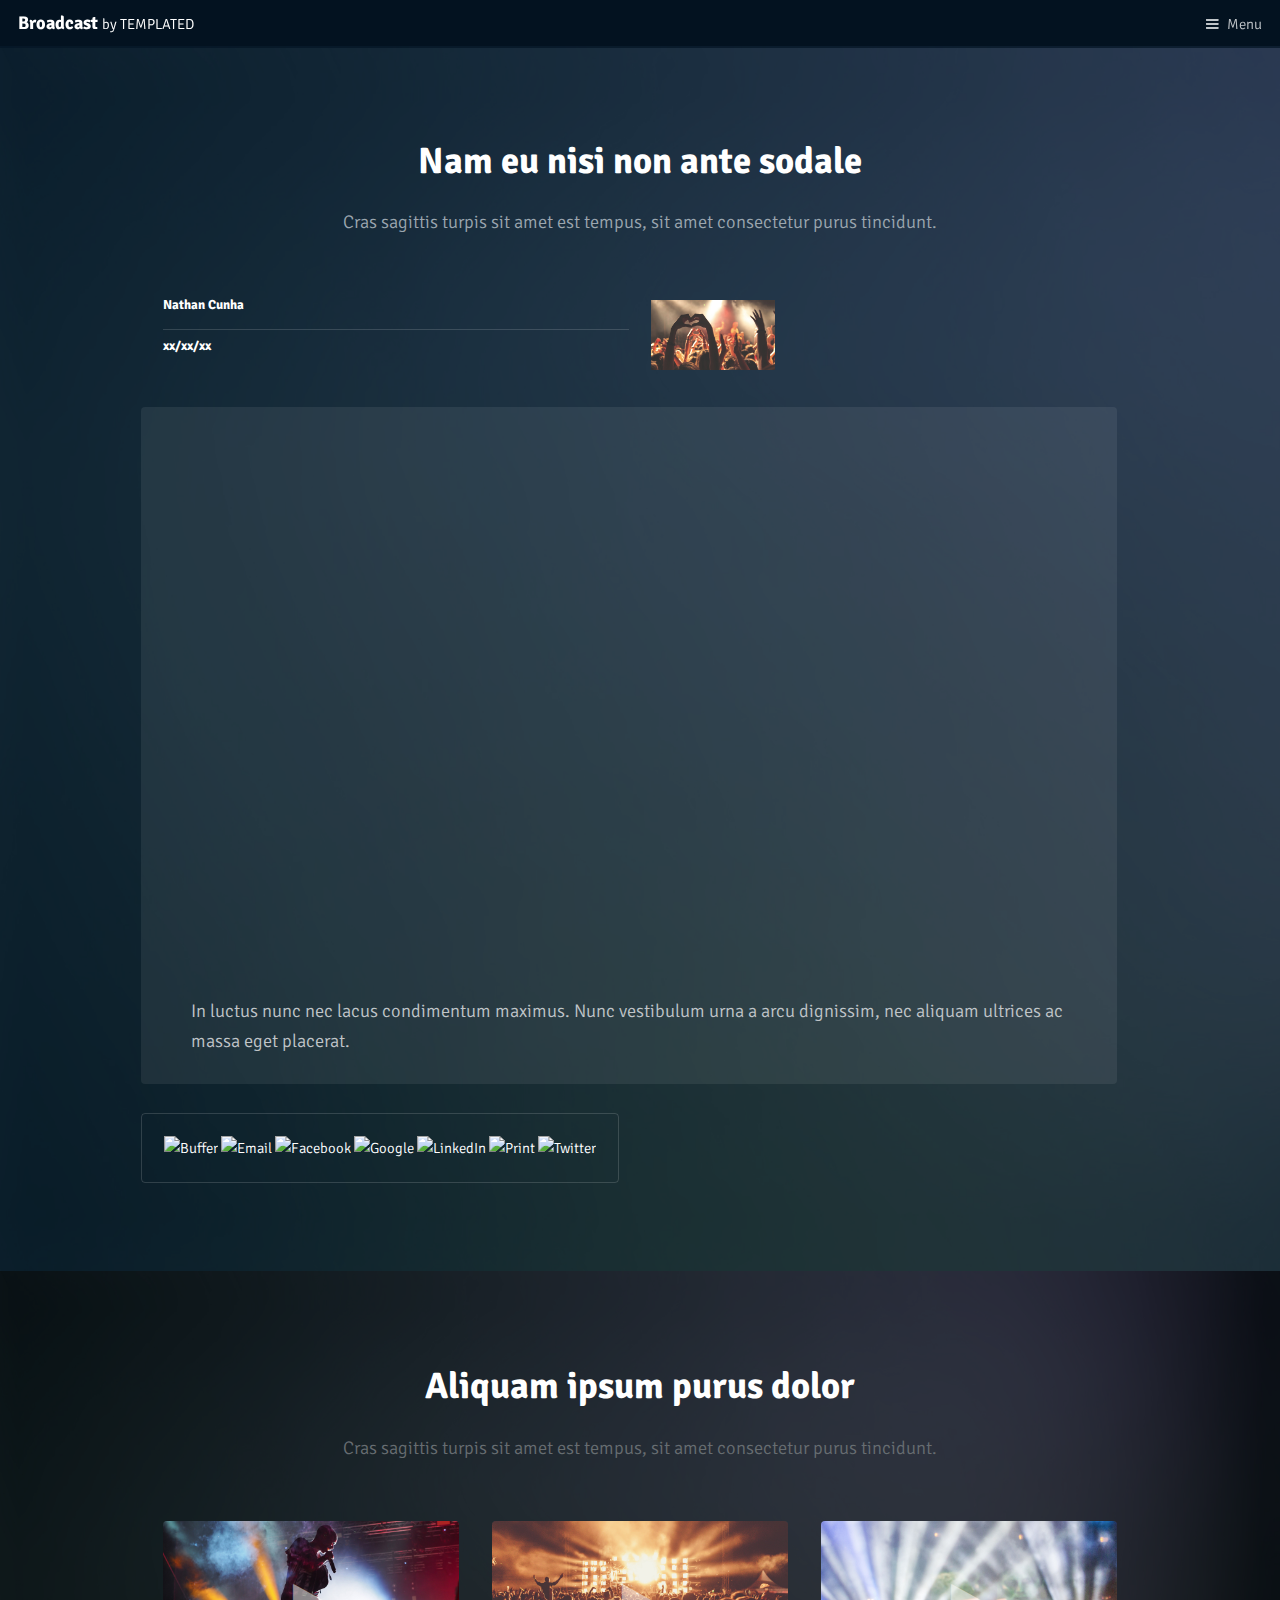
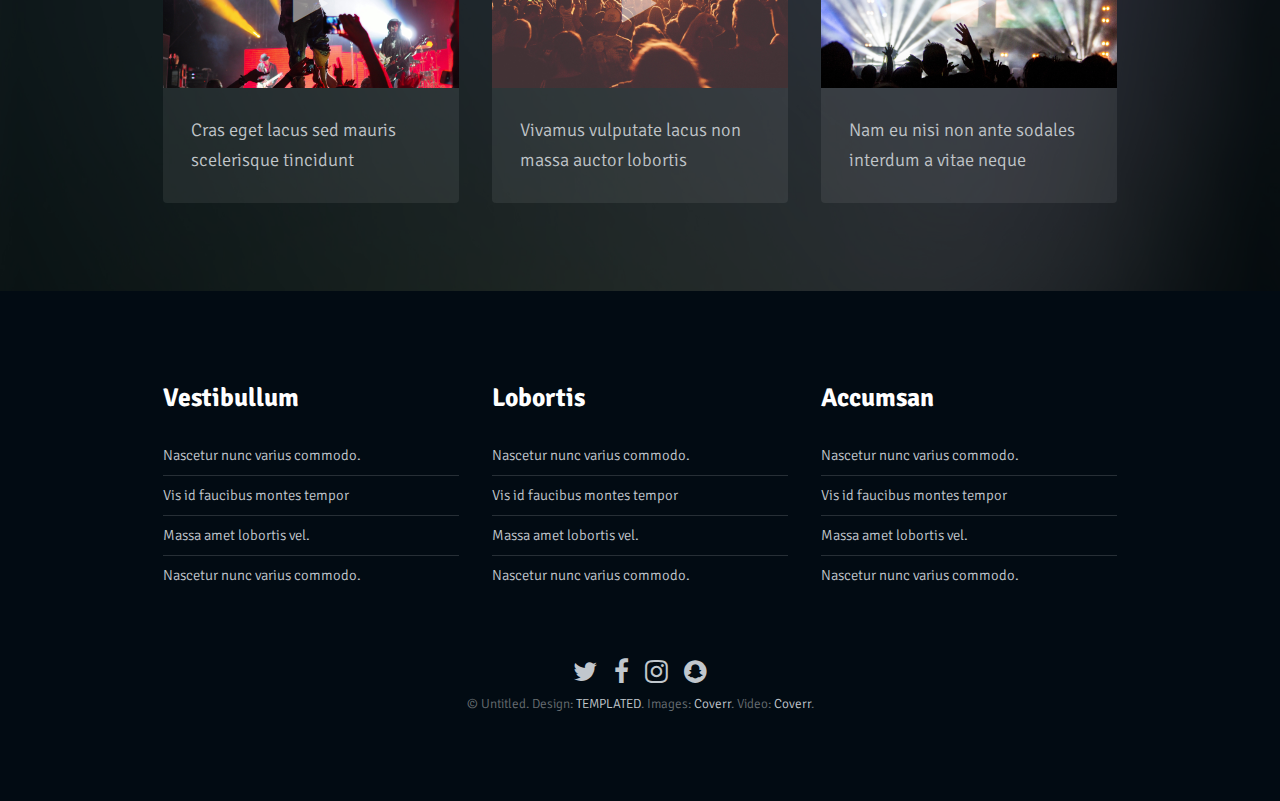
==== cap_2.html @ 17dbb05c "chapter pages" ====
<!DOCTYPE HTML>
<!--
	Broadcast by TEMPLATED
	templated.co @templatedco
	Released for free under the Creative Commons Attribution 3.0 license (templated.co/license)
-->
<html>

<head>
	<title>Generic - Broadcast by TEMPLATED</title>
	<meta charset="utf-8" />
	<meta name="viewport" content="width=device-width, initial-scale=1" />
	<link rel="stylesheet" href="assets/css/main.css" />
</head>

<body class="subpage">

	<script>(function (d, s, id) {
			var js, fjs = d.getElementsByTagName(s)[0];
			if (d.getElementById(id)) return;
			js = d.createElement(s); js.id = id;
			js.src = 'https://connect.facebook.net/pt_BR/sdk.js#xfbml=1&version=v3.0';
			fjs.parentNode.insertBefore(js, fjs);
		}(document, 'script', 'facebook-jssdk'));
	</script>

	<!-- Header -->
	<header id="header">
		<h1>
			<a href="#">Broadcast
				<span>by TEMPLATED</span>
			</a>
		</h1>
		<a href="#menu">Menu</a>
	</header>


	<!-- Main -->
	<div id="main">

		<!-- One -->
		<section class="wrapper style1">
			<div class="inner">
				<header class="align-center">
					<h2>Nam eu nisi non ante sodale</h2>
					<p>Cras sagittis turpis sit amet est tempus, sit amet consectetur purus tincidunt.</p>
				</header>
				<div class="row">
					<div class="6u 12u$(small)">
						<ul class="alt">
							<h5>Nathan Cunha</h5>
							<li>
								<h5>xx/xx/xx</h5>
							</li>
						</ul>
						
					</div>
					<span class="image avatar"><img src="images/pic02.jpg" alt="" /></span>
					<div class="video">
						<div class="video-wrapper">
							<iframe width="560" height="315" src="https://www.youtube.com/embed/s6zR2T9vn2c" frameborder="0" allowfullscreen></iframe>
						</div>
						<p class="caption">
							In luctus nunc nec lacus condimentum maximus. Nunc vestibulum urna a arcu dignissim, nec aliquam ultrices ac massa eget placerat.
						</p>
					</div>
					<div class="box">
						<!-- I got these buttons from simplesharebuttons.com -->
						<div id="share-buttons">
							<!-- Buffer -->
							<a href="https://bufferapp.com/add?url=https://simplesharebuttons.com&amp;text=Simple Share Buttons" target="_blank">
								<img src="https://simplesharebuttons.com/images/somacro/buffer.png" alt="Buffer" />
							</a>
							<!-- Email -->
							<a href="mailto:?Subject=Simple Share Buttons&amp;Body=I%20saw%20this%20and%20thought%20of%20you!%20 https://simplesharebuttons.com">
								<img src="https://simplesharebuttons.com/images/somacro/email.png" alt="Email" />
							</a>

							<!-- Facebook -->
							<a href="http://www.facebook.com/sharer.php?u=https://simplesharebuttons.com" target="_blank">
								<img src="https://simplesharebuttons.com/images/somacro/facebook.png" alt="Facebook" />
							</a>

							<!-- Google+ -->
							<a href="https://plus.google.com/share?url=https://simplesharebuttons.com" target="_blank">
								<img src="https://simplesharebuttons.com/images/somacro/google.png" alt="Google" />
							</a>

							<!-- LinkedIn -->
							<a href="http://www.linkedin.com/shareArticle?mini=true&amp;url=https://simplesharebuttons.com" target="_blank">
								<img src="https://simplesharebuttons.com/images/somacro/linkedin.png" alt="LinkedIn" />
							</a>

							<!-- Print -->
							<a href="javascript:;" onclick="window.print()">
								<img src="https://simplesharebuttons.com/images/somacro/print.png" alt="Print" />
							</a>

							<!-- Twitter -->
							<a href="https://twitter.com/share?url=https://simplesharebuttons.com&amp;text=Simple%20Share%20Buttons&amp;hashtags=simplesharebuttons"
							 target="_blank">
								<img src="https://simplesharebuttons.com/images/somacro/twitter.png" alt="Twitter" />
							</a>
						</div>
					</div>

				</div>

		</section>

		<!-- Three -->
		<section class="wrapper ">
			<div class="inner">
				<header class="align-center">
					<h2>Aliquam ipsum purus dolor</h2>
					<p>Cras sagittis turpis sit amet est tempus, sit amet consectetur purus tincidunt.</p>
				</header>

				<!-- 3 Column Video Section -->
				<div class="flex flex-3">
					<div class="video col">
						<div class="image fit">
							<img src="images/pic09.jpg" alt="" />
							<div class="arrow">
								<div class="icon fa-play"></div>
							</div>
						</div>
						<p class="caption">
							Cras eget lacus sed mauris scelerisque tincidunt
						</p>
						<a href="generic.html" class="link">
							<span>Click Me</span>
						</a>
					</div>
					<div class="video col">
						<div class="image fit">
							<img src="images/pic10.jpg" alt="" />
							<div class="arrow">
								<div class="icon fa-play"></div>
							</div>
						</div>
						<p class="caption">
							Vivamus vulputate lacus non massa auctor lobortis
						</p>
						<a href="generic.html" class="link">
							<span>Click Me</span>
						</a>
					</div>
					<div class="video col">
						<div class="image fit">
							<img src="images/pic11.jpg" alt="" />
							<div class="arrow">
								<div class="icon fa-play"></div>
							</div>
						</div>
						<p class="caption">
							Nam eu nisi non ante sodales interdum a vitae neque
						</p>
						<a href="generic.html" class="link">
							<span>Click Me</span>
						</a>
					</div>
				</div>
			</div>
		</section>

		</div>

		<!-- Footer -->
		<footer id="footer">
			<div class="inner">
				<div class="flex flex-3">
					<div class="col">
						<h3>Vestibullum</h3>
						<ul class="alt">
							<li>
								<a href="#">Nascetur nunc varius commodo.</a>
							</li>
							<li>
								<a href="#">Vis id faucibus montes tempor</a>
							</li>
							<li>
								<a href="#">Massa amet lobortis vel.</a>
							</li>
							<li>
								<a href="#">Nascetur nunc varius commodo.</a>
							</li>
						</ul>
					</div>
					<div class="col">
						<h3>Lobortis</h3>
						<ul class="alt">
							<li>
								<a href="#">Nascetur nunc varius commodo.</a>
							</li>
							<li>
								<a href="#">Vis id faucibus montes tempor</a>
							</li>
							<li>
								<a href="#">Massa amet lobortis vel.</a>
							</li>
							<li>
								<a href="#">Nascetur nunc varius commodo.</a>
							</li>
						</ul>
					</div>
					<div class="col">
						<h3>Accumsan</h3>
						<ul class="alt">
							<li>
								<a href="#">Nascetur nunc varius commodo.</a>
							</li>
							<li>
								<a href="#">Vis id faucibus montes tempor</a>
							</li>
							<li>
								<a href="#">Massa amet lobortis vel.</a>
							</li>
							<li>
								<a href="#">Nascetur nunc varius commodo.</a>
							</li>
						</ul>
					</div>
				</div>
			</div>
			<div class="copyright">
				<ul class="icons">
					<li>
						<a href="#" class="icon fa-twitter">
							<span class="label">Twitter</span>
						</a>
					</li>
					<li>
						<a href="#" class="icon fa-facebook">
							<span class="label">Facebook</span>
						</a>
					</li>
					<li>
						<a href="#" class="icon fa-instagram">
							<span class="label">Instagram</span>
						</a>
					</li>
					<li>
						<a href="#" class="icon fa-snapchat">
							<span class="label">Snapchat</span>
						</a>
					</li>
				</ul>
				&copy; Untitled. Design:
				<a href="https://templated.co">TEMPLATED</a>. Images:
				<a href="https://unsplash.com">Coverr</a>. Video:
				<a href="https://coverr.co">Coverr</a>.
			</div>
		</footer>

		<!-- Scripts -->
		<script src="assets/js/jquery.min.js"></script>
		<script src="assets/js/jquery.scrolly.min.js"></script>
		<script src="assets/js/skel.min.js"></script>
		<script src="assets/js/util.js"></script>
		<script src="assets/js/main.js"></script>

</body>

</html>
---- assets/css/main.css ----
@charset "UTF-8";
@import url(font-awesome.min.css);
@import url("https://fonts.googleapis.com/css?family=Signika:300,700");

/*
	Broadcast by TEMPLATED
	templated.co @templatedco
	Released for free under the Creative Commons Attribution 3.0 license (templated.co/license)
*/

/* Reset */

	html, body, div, span, applet, object, iframe, h1, h2, h3, h4, h5, h6, p, blockquote, pre, a, abbr, acronym, address, big, cite, code, del, dfn, em, img, ins, kbd, q, s, samp, small, strike, strong, sub, sup, tt, var, b, u, i, center, dl, dt, dd, ol, ul, li, fieldset, form, label, legend, table, caption, tbody, tfoot, thead, tr, th, td, article, aside, canvas, details, embed, figure, figcaption, footer, header, hgroup, menu, nav, output, ruby, section, summary, time, mark, audio, video {
		margin: 0;
		padding: 0;
		border: 0;
		font-size: 100%;
		font: inherit;
		vertical-align: baseline;
	}

	article, aside, details, figcaption, figure, footer, header, hgroup, menu, nav, section {
		display: block;
	}

	body {
		line-height: 1;
	}

	ol, ul {
		list-style: none;
	}

	blockquote, q {
		quotes: none;
	}

	blockquote:before, blockquote:after, q:before, q:after {
		content: '';
		content: none;
	}

	table {
		border-collapse: collapse;
		border-spacing: 0;
	}

	body {
		-webkit-text-size-adjust: none;
	}

/* Box Model */

	*, *:before, *:after {
		-moz-box-sizing: border-box;
		-webkit-box-sizing: border-box;
		box-sizing: border-box;
	}

/* Containers */

	.container {
		margin-left: auto;
		margin-right: auto;
	}

	.container.\31 25\25 {
		width: 100%;
		max-width: 100em;
		min-width: 80em;
	}

	.container.\37 5\25 {
		width: 60em;
	}

	.container.\35 0\25 {
		width: 40em;
	}

	.container.\32 5\25 {
		width: 20em;
	}

	.container {
		width: 80em;
	}

	@media screen and (max-width: 1680px) {

		.container.\31 25\25 {
			width: 100%;
			max-width: 100em;
			min-width: 80em;
		}

		.container.\37 5\25 {
			width: 60em;
		}

		.container.\35 0\25 {
			width: 40em;
		}

		.container.\32 5\25 {
			width: 20em;
		}

		.container {
			width: 80em;
		}

	}

	@media screen and (max-width: 1280px) {

		.container.\31 25\25 {
			width: 100%;
			max-width: 81.25em;
			min-width: 65em;
		}

		.container.\37 5\25 {
			width: 48.75em;
		}

		.container.\35 0\25 {
			width: 32.5em;
		}

		.container.\32 5\25 {
			width: 16.25em;
		}

		.container {
			width: 65em;
		}

	}

	@media screen and (max-width: 980px) {

		.container.\31 25\25 {
			width: 100%;
			max-width: 112.5%;
			min-width: 90%;
		}

		.container.\37 5\25 {
			width: 67.5%;
		}

		.container.\35 0\25 {
			width: 45%;
		}

		.container.\32 5\25 {
			width: 22.5%;
		}

		.container {
			width: 90%;
		}

	}

	@media screen and (max-width: 736px) {

		.container.\31 25\25 {
			width: 100%;
			max-width: 112.5%;
			min-width: 90%;
		}

		.container.\37 5\25 {
			width: 67.5%;
		}

		.container.\35 0\25 {
			width: 45%;
		}

		.container.\32 5\25 {
			width: 22.5%;
		}

		.container {
			width: 90% !important;
		}

	}

	@media screen and (max-width: 480px) {

		.container.\31 25\25 {
			width: 100%;
			max-width: 112.5%;
			min-width: 90%;
		}

		.container.\37 5\25 {
			width: 67.5%;
		}

		.container.\35 0\25 {
			width: 45%;
		}

		.container.\32 5\25 {
			width: 22.5%;
		}

		.container {
			width: 90% !important;
		}

	}

/* Grid */

	.row {
		border-bottom: solid 1px transparent;
		-moz-box-sizing: border-box;
		-webkit-box-sizing: border-box;
		box-sizing: border-box;
	}

	.row > * {
		float: left;
		-moz-box-sizing: border-box;
		-webkit-box-sizing: border-box;
		box-sizing: border-box;
	}

	.row:after, .row:before {
		content: '';
		display: block;
		clear: both;
		height: 0;
	}

	.row.uniform > * > :first-child {
		margin-top: 0;
	}

	.row.uniform > * > :last-child {
		margin-bottom: 0;
	}

	.row.\30 \25 > * {
		padding: 0 0 0 0em;
	}

	.row.\30 \25 {
		margin: 0 0 -1px 0em;
	}

	.row.uniform.\30 \25 > * {
		padding: 0em 0 0 0em;
	}

	.row.uniform.\30 \25 {
		margin: 0em 0 -1px 0em;
	}

	.row > * {
		padding: 0 0 0 2em;
	}

	.row {
		margin: 0 0 -1px -2em;
	}

	.row.uniform > * {
		padding: 2em 0 0 2em;
	}

	.row.uniform {
		margin: -2em 0 -1px -2em;
	}

	.row.\32 00\25 > * {
		padding: 0 0 0 4em;
	}

	.row.\32 00\25 {
		margin: 0 0 -1px -4em;
	}

	.row.uniform.\32 00\25 > * {
		padding: 4em 0 0 4em;
	}

	.row.uniform.\32 00\25 {
		margin: -4em 0 -1px -4em;
	}

	.row.\31 50\25 > * {
		padding: 0 0 0 3em;
	}

	.row.\31 50\25 {
		margin: 0 0 -1px -3em;
	}

	.row.uniform.\31 50\25 > * {
		padding: 3em 0 0 3em;
	}

	.row.uniform.\31 50\25 {
		margin: -3em 0 -1px -3em;
	}

	.row.\35 0\25 > * {
		padding: 0 0 0 1em;
	}

	.row.\35 0\25 {
		margin: 0 0 -1px -1em;
	}

	.row.uniform.\35 0\25 > * {
		padding: 1em 0 0 1em;
	}

	.row.uniform.\35 0\25 {
		margin: -1em 0 -1px -1em;
	}

	.row.\32 5\25 > * {
		padding: 0 0 0 0.5em;
	}

	.row.\32 5\25 {
		margin: 0 0 -1px -0.5em;
	}

	.row.uniform.\32 5\25 > * {
		padding: 0.5em 0 0 0.5em;
	}

	.row.uniform.\32 5\25 {
		margin: -0.5em 0 -1px -0.5em;
	}

	.\31 2u, .\31 2u\24 {
		width: 100%;
		clear: none;
		margin-left: 0;
	}

	.\31 1u, .\31 1u\24 {
		width: 91.6666666667%;
		clear: none;
		margin-left: 0;
	}

	.\31 0u, .\31 0u\24 {
		width: 83.3333333333%;
		clear: none;
		margin-left: 0;
	}

	.\39 u, .\39 u\24 {
		width: 75%;
		clear: none;
		margin-left: 0;
	}

	.\38 u, .\38 u\24 {
		width: 66.6666666667%;
		clear: none;
		margin-left: 0;
	}

	.\37 u, .\37 u\24 {
		width: 58.3333333333%;
		clear: none;
		margin-left: 0;
	}

	.\36 u, .\36 u\24 {
		width: 50%;
		clear: none;
		margin-left: 0;
	}

	.\35 u, .\35 u\24 {
		width: 41.6666666667%;
		clear: none;
		margin-left: 0;
	}

	.\34 u, .\34 u\24 {
		width: 33.3333333333%;
		clear: none;
		margin-left: 0;
	}

	.\33 u, .\33 u\24 {
		width: 25%;
		clear: none;
		margin-left: 0;
	}

	.\32 u, .\32 u\24 {
		width: 16.6666666667%;
		clear: none;
		margin-left: 0;
	}

	.\31 u, .\31 u\24 {
		width: 8.3333333333%;
		clear: none;
		margin-left: 0;
	}

	.\31 2u\24 + *,
	.\31 1u\24 + *,
	.\31 0u\24 + *,
	.\39 u\24 + *,
	.\38 u\24 + *,
	.\37 u\24 + *,
	.\36 u\24 + *,
	.\35 u\24 + *,
	.\34 u\24 + *,
	.\33 u\24 + *,
	.\32 u\24 + *,
	.\31 u\24 + * {
		clear: left;
	}

	.\-11u {
		margin-left: 91.66667%;
	}

	.\-10u {
		margin-left: 83.33333%;
	}

	.\-9u {
		margin-left: 75%;
	}

	.\-8u {
		margin-left: 66.66667%;
	}

	.\-7u {
		margin-left: 58.33333%;
	}

	.\-6u {
		margin-left: 50%;
	}

	.\-5u {
		margin-left: 41.66667%;
	}

	.\-4u {
		margin-left: 33.33333%;
	}

	.\-3u {
		margin-left: 25%;
	}

	.\-2u {
		margin-left: 16.66667%;
	}

	.\-1u {
		margin-left: 8.33333%;
	}

	@media screen and (max-width: 1680px) {

		.row > * {
			padding: 0 0 0 2em;
		}

		.row {
			margin: 0 0 -1px -2em;
		}

		.row.uniform > * {
			padding: 2em 0 0 2em;
		}

		.row.uniform {
			margin: -2em 0 -1px -2em;
		}

		.row.\32 00\25 > * {
			padding: 0 0 0 4em;
		}

		.row.\32 00\25 {
			margin: 0 0 -1px -4em;
		}

		.row.uniform.\32 00\25 > * {
			padding: 4em 0 0 4em;
		}

		.row.uniform.\32 00\25 {
			margin: -4em 0 -1px -4em;
		}

		.row.\31 50\25 > * {
			padding: 0 0 0 3em;
		}

		.row.\31 50\25 {
			margin: 0 0 -1px -3em;
		}

		.row.uniform.\31 50\25 > * {
			padding: 3em 0 0 3em;
		}

		.row.uniform.\31 50\25 {
			margin: -3em 0 -1px -3em;
		}

		.row.\35 0\25 > * {
			padding: 0 0 0 1em;
		}

		.row.\35 0\25 {
			margin: 0 0 -1px -1em;
		}

		.row.uniform.\35 0\25 > * {
			padding: 1em 0 0 1em;
		}

		.row.uniform.\35 0\25 {
			margin: -1em 0 -1px -1em;
		}

		.row.\32 5\25 > * {
			padding: 0 0 0 0.5em;
		}

		.row.\32 5\25 {
			margin: 0 0 -1px -0.5em;
		}

		.row.uniform.\32 5\25 > * {
			padding: 0.5em 0 0 0.5em;
		}

		.row.uniform.\32 5\25 {
			margin: -0.5em 0 -1px -0.5em;
		}

		.\31 2u\28xlarge\29, .\31 2u\24\28xlarge\29 {
			width: 100%;
			clear: none;
			margin-left: 0;
		}

		.\31 1u\28xlarge\29, .\31 1u\24\28xlarge\29 {
			width: 91.6666666667%;
			clear: none;
			margin-left: 0;
		}

		.\31 0u\28xlarge\29, .\31 0u\24\28xlarge\29 {
			width: 83.3333333333%;
			clear: none;
			margin-left: 0;
		}

		.\39 u\28xlarge\29, .\39 u\24\28xlarge\29 {
			width: 75%;
			clear: none;
			margin-left: 0;
		}

		.\38 u\28xlarge\29, .\38 u\24\28xlarge\29 {
			width: 66.6666666667%;
			clear: none;
			margin-left: 0;
		}

		.\37 u\28xlarge\29, .\37 u\24\28xlarge\29 {
			width: 58.3333333333%;
			clear: none;
			margin-left: 0;
		}

		.\36 u\28xlarge\29, .\36 u\24\28xlarge\29 {
			width: 50%;
			clear: none;
			margin-left: 0;
		}

		.\35 u\28xlarge\29, .\35 u\24\28xlarge\29 {
			width: 41.6666666667%;
			clear: none;
			margin-left: 0;
		}

		.\34 u\28xlarge\29, .\34 u\24\28xlarge\29 {
			width: 33.3333333333%;
			clear: none;
			margin-left: 0;
		}

		.\33 u\28xlarge\29, .\33 u\24\28xlarge\29 {
			width: 25%;
			clear: none;
			margin-left: 0;
		}

		.\32 u\28xlarge\29, .\32 u\24\28xlarge\29 {
			width: 16.6666666667%;
			clear: none;
			margin-left: 0;
		}

		.\31 u\28xlarge\29, .\31 u\24\28xlarge\29 {
			width: 8.3333333333%;
			clear: none;
			margin-left: 0;
		}

		.\31 2u\24\28xlarge\29 + *,
		.\31 1u\24\28xlarge\29 + *,
		.\31 0u\24\28xlarge\29 + *,
		.\39 u\24\28xlarge\29 + *,
		.\38 u\24\28xlarge\29 + *,
		.\37 u\24\28xlarge\29 + *,
		.\36 u\24\28xlarge\29 + *,
		.\35 u\24\28xlarge\29 + *,
		.\34 u\24\28xlarge\29 + *,
		.\33 u\24\28xlarge\29 + *,
		.\32 u\24\28xlarge\29 + *,
		.\31 u\24\28xlarge\29 + * {
			clear: left;
		}

		.\-11u\28xlarge\29 {
			margin-left: 91.66667%;
		}

		.\-10u\28xlarge\29 {
			margin-left: 83.33333%;
		}

		.\-9u\28xlarge\29 {
			margin-left: 75%;
		}

		.\-8u\28xlarge\29 {
			margin-left: 66.66667%;
		}

		.\-7u\28xlarge\29 {
			margin-left: 58.33333%;
		}

		.\-6u\28xlarge\29 {
			margin-left: 50%;
		}

		.\-5u\28xlarge\29 {
			margin-left: 41.66667%;
		}

		.\-4u\28xlarge\29 {
			margin-left: 33.33333%;
		}

		.\-3u\28xlarge\29 {
			margin-left: 25%;
		}

		.\-2u\28xlarge\29 {
			margin-left: 16.66667%;
		}

		.\-1u\28xlarge\29 {
			margin-left: 8.33333%;
		}

	}

	@media screen and (max-width: 1280px) {

		.row > * {
			padding: 0 0 0 1.5em;
		}

		.row {
			margin: 0 0 -1px -1.5em;
		}

		.row.uniform > * {
			padding: 1.5em 0 0 1.5em;
		}

		.row.uniform {
			margin: -1.5em 0 -1px -1.5em;
		}

		.row.\32 00\25 > * {
			padding: 0 0 0 3em;
		}

		.row.\32 00\25 {
			margin: 0 0 -1px -3em;
		}

		.row.uniform.\32 00\25 > * {
			padding: 3em 0 0 3em;
		}

		.row.uniform.\32 00\25 {
			margin: -3em 0 -1px -3em;
		}

		.row.\31 50\25 > * {
			padding: 0 0 0 2.25em;
		}

		.row.\31 50\25 {
			margin: 0 0 -1px -2.25em;
		}

		.row.uniform.\31 50\25 > * {
			padding: 2.25em 0 0 2.25em;
		}

		.row.uniform.\31 50\25 {
			margin: -2.25em 0 -1px -2.25em;
		}

		.row.\35 0\25 > * {
			padding: 0 0 0 0.75em;
		}

		.row.\35 0\25 {
			margin: 0 0 -1px -0.75em;
		}

		.row.uniform.\35 0\25 > * {
			padding: 0.75em 0 0 0.75em;
		}

		.row.uniform.\35 0\25 {
			margin: -0.75em 0 -1px -0.75em;
		}

		.row.\32 5\25 > * {
			padding: 0 0 0 0.375em;
		}

		.row.\32 5\25 {
			margin: 0 0 -1px -0.375em;
		}

		.row.uniform.\32 5\25 > * {
			padding: 0.375em 0 0 0.375em;
		}

		.row.uniform.\32 5\25 {
			margin: -0.375em 0 -1px -0.375em;
		}

		.\31 2u\28large\29, .\31 2u\24\28large\29 {
			width: 100%;
			clear: none;
			margin-left: 0;
		}

		.\31 1u\28large\29, .\31 1u\24\28large\29 {
			width: 91.6666666667%;
			clear: none;
			margin-left: 0;
		}

		.\31 0u\28large\29, .\31 0u\24\28large\29 {
			width: 83.3333333333%;
			clear: none;
			margin-left: 0;
		}

		.\39 u\28large\29, .\39 u\24\28large\29 {
			width: 75%;
			clear: none;
			margin-left: 0;
		}

		.\38 u\28large\29, .\38 u\24\28large\29 {
			width: 66.6666666667%;
			clear: none;
			margin-left: 0;
		}

		.\37 u\28large\29, .\37 u\24\28large\29 {
			width: 58.3333333333%;
			clear: none;
			margin-left: 0;
		}

		.\36 u\28large\29, .\36 u\24\28large\29 {
			width: 50%;
			clear: none;
			margin-left: 0;
		}

		.\35 u\28large\29, .\35 u\24\28large\29 {
			width: 41.6666666667%;
			clear: none;
			margin-left: 0;
		}

		.\34 u\28large\29, .\34 u\24\28large\29 {
			width: 33.3333333333%;
			clear: none;
			margin-left: 0;
		}

		.\33 u\28large\29, .\33 u\24\28large\29 {
			width: 25%;
			clear: none;
			margin-left: 0;
		}

		.\32 u\28large\29, .\32 u\24\28large\29 {
			width: 16.6666666667%;
			clear: none;
			margin-left: 0;
		}

		.\31 u\28large\29, .\31 u\24\28large\29 {
			width: 8.3333333333%;
			clear: none;
			margin-left: 0;
		}

		.\31 2u\24\28large\29 + *,
		.\31 1u\24\28large\29 + *,
		.\31 0u\24\28large\29 + *,
		.\39 u\24\28large\29 + *,
		.\38 u\24\28large\29 + *,
		.\37 u\24\28large\29 + *,
		.\36 u\24\28large\29 + *,
		.\35 u\24\28large\29 + *,
		.\34 u\24\28large\29 + *,
		.\33 u\24\28large\29 + *,
		.\32 u\24\28large\29 + *,
		.\31 u\24\28large\29 + * {
			clear: left;
		}

		.\-11u\28large\29 {
			margin-left: 91.66667%;
		}

		.\-10u\28large\29 {
			margin-left: 83.33333%;
		}

		.\-9u\28large\29 {
			margin-left: 75%;
		}

		.\-8u\28large\29 {
			margin-left: 66.66667%;
		}

		.\-7u\28large\29 {
			margin-left: 58.33333%;
		}

		.\-6u\28large\29 {
			margin-left: 50%;
		}

		.\-5u\28large\29 {
			margin-left: 41.66667%;
		}

		.\-4u\28large\29 {
			margin-left: 33.33333%;
		}

		.\-3u\28large\29 {
			margin-left: 25%;
		}

		.\-2u\28large\29 {
			margin-left: 16.66667%;
		}

		.\-1u\28large\29 {
			margin-left: 8.33333%;
		}

	}

	@media screen and (max-width: 980px) {

		.row > * {
			padding: 0 0 0 1.5em;
		}

		.row {
			margin: 0 0 -1px -1.5em;
		}

		.row.uniform > * {
			padding: 1.5em 0 0 1.5em;
		}

		.row.uniform {
			margin: -1.5em 0 -1px -1.5em;
		}

		.row.\32 00\25 > * {
			padding: 0 0 0 3em;
		}

		.row.\32 00\25 {
			margin: 0 0 -1px -3em;
		}

		.row.uniform.\32 00\25 > * {
			padding: 3em 0 0 3em;
		}

		.row.uniform.\32 00\25 {
			margin: -3em 0 -1px -3em;
		}

		.row.\31 50\25 > * {
			padding: 0 0 0 2.25em;
		}

		.row.\31 50\25 {
			margin: 0 0 -1px -2.25em;
		}

		.row.uniform.\31 50\25 > * {
			padding: 2.25em 0 0 2.25em;
		}

		.row.uniform.\31 50\25 {
			margin: -2.25em 0 -1px -2.25em;
		}

		.row.\35 0\25 > * {
			padding: 0 0 0 0.75em;
		}

		.row.\35 0\25 {
			margin: 0 0 -1px -0.75em;
		}

		.row.uniform.\35 0\25 > * {
			padding: 0.75em 0 0 0.75em;
		}

		.row.uniform.\35 0\25 {
			margin: -0.75em 0 -1px -0.75em;
		}

		.row.\32 5\25 > * {
			padding: 0 0 0 0.375em;
		}

		.row.\32 5\25 {
			margin: 0 0 -1px -0.375em;
		}

		.row.uniform.\32 5\25 > * {
			padding: 0.375em 0 0 0.375em;
		}

		.row.uniform.\32 5\25 {
			margin: -0.375em 0 -1px -0.375em;
		}

		.\31 2u\28medium\29, .\31 2u\24\28medium\29 {
			width: 100%;
			clear: none;
			margin-left: 0;
		}

		.\31 1u\28medium\29, .\31 1u\24\28medium\29 {
			width: 91.6666666667%;
			clear: none;
			margin-left: 0;
		}

		.\31 0u\28medium\29, .\31 0u\24\28medium\29 {
			width: 83.3333333333%;
			clear: none;
			margin-left: 0;
		}

		.\39 u\28medium\29, .\39 u\24\28medium\29 {
			width: 75%;
			clear: none;
			margin-left: 0;
		}

		.\38 u\28medium\29, .\38 u\24\28medium\29 {
			width: 66.6666666667%;
			clear: none;
			margin-left: 0;
		}

		.\37 u\28medium\29, .\37 u\24\28medium\29 {
			width: 58.3333333333%;
			clear: none;
			margin-left: 0;
		}

		.\36 u\28medium\29, .\36 u\24\28medium\29 {
			width: 50%;
			clear: none;
			margin-left: 0;
		}

		.\35 u\28medium\29, .\35 u\24\28medium\29 {
			width: 41.6666666667%;
			clear: none;
			margin-left: 0;
		}

		.\34 u\28medium\29, .\34 u\24\28medium\29 {
			width: 33.3333333333%;
			clear: none;
			margin-left: 0;
		}

		.\33 u\28medium\29, .\33 u\24\28medium\29 {
			width: 25%;
			clear: none;
			margin-left: 0;
		}

		.\32 u\28medium\29, .\32 u\24\28medium\29 {
			width: 16.6666666667%;
			clear: none;
			margin-left: 0;
		}

		.\31 u\28medium\29, .\31 u\24\28medium\29 {
			width: 8.3333333333%;
			clear: none;
			margin-left: 0;
		}

		.\31 2u\24\28medium\29 + *,
		.\31 1u\24\28medium\29 + *,
		.\31 0u\24\28medium\29 + *,
		.\39 u\24\28medium\29 + *,
		.\38 u\24\28medium\29 + *,
		.\37 u\24\28medium\29 + *,
		.\36 u\24\28medium\29 + *,
		.\35 u\24\28medium\29 + *,
		.\34 u\24\28medium\29 + *,
		.\33 u\24\28medium\29 + *,
		.\32 u\24\28medium\29 + *,
		.\31 u\24\28medium\29 + * {
			clear: left;
		}

		.\-11u\28medium\29 {
			margin-left: 91.66667%;
		}

		.\-10u\28medium\29 {
			margin-left: 83.33333%;
		}

		.\-9u\28medium\29 {
			margin-left: 75%;
		}

		.\-8u\28medium\29 {
			margin-left: 66.66667%;
		}

		.\-7u\28medium\29 {
			margin-left: 58.33333%;
		}

		.\-6u\28medium\29 {
			margin-left: 50%;
		}

		.\-5u\28medium\29 {
			margin-left: 41.66667%;
		}

		.\-4u\28medium\29 {
			margin-left: 33.33333%;
		}

		.\-3u\28medium\29 {
			margin-left: 25%;
		}

		.\-2u\28medium\29 {
			margin-left: 16.66667%;
		}

		.\-1u\28medium\29 {
			margin-left: 8.33333%;
		}

	}

	@media screen and (max-width: 736px) {

		.row > * {
			padding: 0 0 0 1.25em;
		}

		.row {
			margin: 0 0 -1px -1.25em;
		}

		.row.uniform > * {
			padding: 1.25em 0 0 1.25em;
		}

		.row.uniform {
			margin: -1.25em 0 -1px -1.25em;
		}

		.row.\32 00\25 > * {
			padding: 0 0 0 2.5em;
		}

		.row.\32 00\25 {
			margin: 0 0 -1px -2.5em;
		}

		.row.uniform.\32 00\25 > * {
			padding: 2.5em 0 0 2.5em;
		}

		.row.uniform.\32 00\25 {
			margin: -2.5em 0 -1px -2.5em;
		}

		.row.\31 50\25 > * {
			padding: 0 0 0 1.875em;
		}

		.row.\31 50\25 {
			margin: 0 0 -1px -1.875em;
		}

		.row.uniform.\31 50\25 > * {
			padding: 1.875em 0 0 1.875em;
		}

		.row.uniform.\31 50\25 {
			margin: -1.875em 0 -1px -1.875em;
		}

		.row.\35 0\25 > * {
			padding: 0 0 0 0.625em;
		}

		.row.\35 0\25 {
			margin: 0 0 -1px -0.625em;
		}

		.row.uniform.\35 0\25 > * {
			padding: 0.625em 0 0 0.625em;
		}

		.row.uniform.\35 0\25 {
			margin: -0.625em 0 -1px -0.625em;
		}

		.row.\32 5\25 > * {
			padding: 0 0 0 0.3125em;
		}

		.row.\32 5\25 {
			margin: 0 0 -1px -0.3125em;
		}

		.row.uniform.\32 5\25 > * {
			padding: 0.3125em 0 0 0.3125em;
		}

		.row.uniform.\32 5\25 {
			margin: -0.3125em 0 -1px -0.3125em;
		}

		.\31 2u\28small\29, .\31 2u\24\28small\29 {
			width: 100%;
			clear: none;
			margin-left: 0;
		}

		.\31 1u\28small\29, .\31 1u\24\28small\29 {
			width: 91.6666666667%;
			clear: none;
			margin-left: 0;
		}

		.\31 0u\28small\29, .\31 0u\24\28small\29 {
			width: 83.3333333333%;
			clear: none;
			margin-left: 0;
		}

		.\39 u\28small\29, .\39 u\24\28small\29 {
			width: 75%;
			clear: none;
			margin-left: 0;
		}

		.\38 u\28small\29, .\38 u\24\28small\29 {
			width: 66.6666666667%;
			clear: none;
			margin-left: 0;
		}

		.\37 u\28small\29, .\37 u\24\28small\29 {
			width: 58.3333333333%;
			clear: none;
			margin-left: 0;
		}

		.\36 u\28small\29, .\36 u\24\28small\29 {
			width: 50%;
			clear: none;
			margin-left: 0;
		}

		.\35 u\28small\29, .\35 u\24\28small\29 {
			width: 41.6666666667%;
			clear: none;
			margin-left: 0;
		}

		.\34 u\28small\29, .\34 u\24\28small\29 {
			width: 33.3333333333%;
			clear: none;
			margin-left: 0;
		}

		.\33 u\28small\29, .\33 u\24\28small\29 {
			width: 25%;
			clear: none;
			margin-left: 0;
		}

		.\32 u\28small\29, .\32 u\24\28small\29 {
			width: 16.6666666667%;
			clear: none;
			margin-left: 0;
		}

		.\31 u\28small\29, .\31 u\24\28small\29 {
			width: 8.3333333333%;
			clear: none;
			margin-left: 0;
		}

		.\31 2u\24\28small\29 + *,
		.\31 1u\24\28small\29 + *,
		.\31 0u\24\28small\29 + *,
		.\39 u\24\28small\29 + *,
		.\38 u\24\28small\29 + *,
		.\37 u\24\28small\29 + *,
		.\36 u\24\28small\29 + *,
		.\35 u\24\28small\29 + *,
		.\34 u\24\28small\29 + *,
		.\33 u\24\28small\29 + *,
		.\32 u\24\28small\29 + *,
		.\31 u\24\28small\29 + * {
			clear: left;
		}

		.\-11u\28small\29 {
			margin-left: 91.66667%;
		}

		.\-10u\28small\29 {
			margin-left: 83.33333%;
		}

		.\-9u\28small\29 {
			margin-left: 75%;
		}

		.\-8u\28small\29 {
			margin-left: 66.66667%;
		}

		.\-7u\28small\29 {
			margin-left: 58.33333%;
		}

		.\-6u\28small\29 {
			margin-left: 50%;
		}

		.\-5u\28small\29 {
			margin-left: 41.66667%;
		}

		.\-4u\28small\29 {
			margin-left: 33.33333%;
		}

		.\-3u\28small\29 {
			margin-left: 25%;
		}

		.\-2u\28small\29 {
			margin-left: 16.66667%;
		}

		.\-1u\28small\29 {
			margin-left: 8.33333%;
		}

	}

	@media screen and (max-width: 480px) {

		.row > * {
			padding: 0 0 0 1.25em;
		}

		.row {
			margin: 0 0 -1px -1.25em;
		}

		.row.uniform > * {
			padding: 1.25em 0 0 1.25em;
		}

		.row.uniform {
			margin: -1.25em 0 -1px -1.25em;
		}

		.row.\32 00\25 > * {
			padding: 0 0 0 2.5em;
		}

		.row.\32 00\25 {
			margin: 0 0 -1px -2.5em;
		}

		.row.uniform.\32 00\25 > * {
			padding: 2.5em 0 0 2.5em;
		}

		.row.uniform.\32 00\25 {
			margin: -2.5em 0 -1px -2.5em;
		}

		.row.\31 50\25 > * {
			padding: 0 0 0 1.875em;
		}

		.row.\31 50\25 {
			margin: 0 0 -1px -1.875em;
		}

		.row.uniform.\31 50\25 > * {
			padding: 1.875em 0 0 1.875em;
		}

		.row.uniform.\31 50\25 {
			margin: -1.875em 0 -1px -1.875em;
		}

		.row.\35 0\25 > * {
			padding: 0 0 0 0.625em;
		}

		.row.\35 0\25 {
			margin: 0 0 -1px -0.625em;
		}

		.row.uniform.\35 0\25 > * {
			padding: 0.625em 0 0 0.625em;
		}

		.row.uniform.\35 0\25 {
			margin: -0.625em 0 -1px -0.625em;
		}

		.row.\32 5\25 > * {
			padding: 0 0 0 0.3125em;
		}

		.row.\32 5\25 {
			margin: 0 0 -1px -0.3125em;
		}

		.row.uniform.\32 5\25 > * {
			padding: 0.3125em 0 0 0.3125em;
		}

		.row.uniform.\32 5\25 {
			margin: -0.3125em 0 -1px -0.3125em;
		}

		.\31 2u\28xsmall\29, .\31 2u\24\28xsmall\29 {
			width: 100%;
			clear: none;
			margin-left: 0;
		}

		.\31 1u\28xsmall\29, .\31 1u\24\28xsmall\29 {
			width: 91.6666666667%;
			clear: none;
			margin-left: 0;
		}

		.\31 0u\28xsmall\29, .\31 0u\24\28xsmall\29 {
			width: 83.3333333333%;
			clear: none;
			margin-left: 0;
		}

		.\39 u\28xsmall\29, .\39 u\24\28xsmall\29 {
			width: 75%;
			clear: none;
			margin-left: 0;
		}

		.\38 u\28xsmall\29, .\38 u\24\28xsmall\29 {
			width: 66.6666666667%;
			clear: none;
			margin-left: 0;
		}

		.\37 u\28xsmall\29, .\37 u\24\28xsmall\29 {
			width: 58.3333333333%;
			clear: none;
			margin-left: 0;
		}

		.\36 u\28xsmall\29, .\36 u\24\28xsmall\29 {
			width: 50%;
			clear: none;
			margin-left: 0;
		}

		.\35 u\28xsmall\29, .\35 u\24\28xsmall\29 {
			width: 41.6666666667%;
			clear: none;
			margin-left: 0;
		}

		.\34 u\28xsmall\29, .\34 u\24\28xsmall\29 {
			width: 33.3333333333%;
			clear: none;
			margin-left: 0;
		}

		.\33 u\28xsmall\29, .\33 u\24\28xsmall\29 {
			width: 25%;
			clear: none;
			margin-left: 0;
		}

		.\32 u\28xsmall\29, .\32 u\24\28xsmall\29 {
			width: 16.6666666667%;
			clear: none;
			margin-left: 0;
		}

		.\31 u\28xsmall\29, .\31 u\24\28xsmall\29 {
			width: 8.3333333333%;
			clear: none;
			margin-left: 0;
		}

		.\31 2u\24\28xsmall\29 + *,
		.\31 1u\24\28xsmall\29 + *,
		.\31 0u\24\28xsmall\29 + *,
		.\39 u\24\28xsmall\29 + *,
		.\38 u\24\28xsmall\29 + *,
		.\37 u\24\28xsmall\29 + *,
		.\36 u\24\28xsmall\29 + *,
		.\35 u\24\28xsmall\29 + *,
		.\34 u\24\28xsmall\29 + *,
		.\33 u\24\28xsmall\29 + *,
		.\32 u\24\28xsmall\29 + *,
		.\31 u\24\28xsmall\29 + * {
			clear: left;
		}

		.\-11u\28xsmall\29 {
			margin-left: 91.66667%;
		}

		.\-10u\28xsmall\29 {
			margin-left: 83.33333%;
		}

		.\-9u\28xsmall\29 {
			margin-left: 75%;
		}

		.\-8u\28xsmall\29 {
			margin-left: 66.66667%;
		}

		.\-7u\28xsmall\29 {
			margin-left: 58.33333%;
		}

		.\-6u\28xsmall\29 {
			margin-left: 50%;
		}

		.\-5u\28xsmall\29 {
			margin-left: 41.66667%;
		}

		.\-4u\28xsmall\29 {
			margin-left: 33.33333%;
		}

		.\-3u\28xsmall\29 {
			margin-left: 25%;
		}

		.\-2u\28xsmall\29 {
			margin-left: 16.66667%;
		}

		.\-1u\28xsmall\29 {
			margin-left: 8.33333%;
		}

	}

/* Basic */

	@-ms-viewport {
		width: device-width;
	}

	body {
		-ms-overflow-style: scrollbar;
	}

	@media screen and (max-width: 480px) {

		html, body {
			min-width: 320px;
		}

	}

	body {
		background: #020B13;
	}

		body.is-loading *, body.is-loading *:before, body.is-loading *:after {
			-moz-animation: none !important;
			-webkit-animation: none !important;
			-ms-animation: none !important;
			animation: none !important;
			-moz-transition: none !important;
			-webkit-transition: none !important;
			-ms-transition: none !important;
			transition: none !important;
		}

/* Type */

	body {
		background-color: #020B13;
		color: #c0c2c4;
	}

	body, input, select, textarea {
		font-family: "Signika", sans-serif;
		font-size: 13pt;
		font-weight: 300;
		line-height: 1.65;
	}

		@media screen and (max-width: 1680px) {

			body, input, select, textarea {
				font-size: 11pt;
			}

		}

		@media screen and (max-width: 1280px) {

			body, input, select, textarea {
				font-size: 11pt;
			}

		}

		@media screen and (max-width: 980px) {

			body, input, select, textarea {
				font-size: 12pt;
			}

		}

		@media screen and (max-width: 736px) {

			body, input, select, textarea {
				font-size: 12pt;
			}

		}

		@media screen and (max-width: 480px) {

			body, input, select, textarea {
				font-size: 12pt;
			}

		}

	a {
		-moz-transition: color 0.2s ease-in-out;
		-webkit-transition: color 0.2s ease-in-out;
		-ms-transition: color 0.2s ease-in-out;
		transition: color 0.2s ease-in-out;
		text-decoration: none;
	}

	strong, b {
		font-weight: 700;
	}

	em, i {
		font-style: italic;
	}

	p {
		margin: 0 0 2em 0;
	}

	h1, h2, h3, h4, h5, h6 {
		font-weight: 700;
		line-height: 1.5;
		margin: 0 0 1em 0;
	}

		h1 a, h2 a, h3 a, h4 a, h5 a, h6 a {
			color: inherit;
			text-decoration: none;
		}

	h2 {
		font-size: 2.5em;
	}

		@media screen and (max-width: 736px) {

			h2 {
				font-size: 2em;
			}

		}

		@media screen and (max-width: 480px) {

			h2 {
				font-size: 1.5em;
			}

		}

	h3 {
		font-size: 1.75em;
	}

		@media screen and (max-width: 736px) {

			h3 {
				font-size: 1.5em;
			}

		}

		@media screen and (max-width: 480px) {

			h3 {
				font-size: 1.25em;
			}

		}

	h4 {
		font-size: 1.5em;
	}

	h5 {
		font-size: 0.9em;
	}

	h6 {
		font-size: 0.7em;
	}

	sub {
		font-size: 0.8em;
		position: relative;
		top: 0.5em;
	}

	sup {
		font-size: 0.8em;
		position: relative;
		top: -0.5em;
	}

	blockquote {
		border-left: solid 4px;
		font-style: italic;
		margin: 0 0 2em 0;
		padding: 0.5em 0 0.5em 2em;
	}

	code {
		border-radius: 4px;
		border: solid 1px;
		font-family: "Courier New", monospace;
		font-size: 0.9em;
		margin: 0 0.25em;
		padding: 0.25em 0.65em;
	}

	pre {
		-webkit-overflow-scrolling: touch;
		font-family: "Courier New", monospace;
		font-size: 0.9em;
		margin: 0 0 2em 0;
	}

		pre code {
			display: block;
			line-height: 1.75;
			padding: 1em 1.5em;
			overflow-x: auto;
		}

	hr {
		border: 0;
		border-bottom: solid 1px;
		margin: 2em 0;
	}

		hr.major {
			margin: 3em 0;
		}

	.align-left {
		text-align: left;
	}

	.align-center {
		text-align: center;
	}

	.align-right {
		text-align: right;
	}

	input, select, textarea {
		color: #ffffff;
	}

	a {
		color: #c1c7cd;
	}

		a:hover {
			color: rgba(193, 199, 205, 0.5);
		}

	strong, b {
		color: #ffffff;
	}

	h1, h2, h3, h4, h5, h6 {
		color: #ffffff;
	}

	blockquote {
		border-left-color: rgba(255, 255, 255, 0.15);
	}

	code {
		background: rgba(255, 255, 255, 0.075);
		border-color: rgba(255, 255, 255, 0.15);
	}

	hr {
		border-bottom-color: rgba(255, 255, 255, 0.15);
	}

/* Box */

	.box {
		border-radius: 4px;
		border: solid 1px;
		margin-bottom: 2em;
		padding: 1.5em;
	}

		.box > :last-child,
		.box > :last-child > :last-child,
		.box > :last-child > :last-child > :last-child {
			margin-bottom: 0;
		}

		.box.alt {
			border: 0;
			border-radius: 0;
			padding: 0;
		}

	.box {
		border-color: rgba(255, 255, 255, 0.15);
	}

/* Button */

	input[type="submit"],
	input[type="reset"],
	input[type="button"],
	button,
	.button {
		-moz-appearance: none;
		-webkit-appearance: none;
		-ms-appearance: none;
		appearance: none;
		-moz-transition: background-color 0.2s ease-in-out, color 0.2s ease-in-out;
		-webkit-transition: background-color 0.2s ease-in-out, color 0.2s ease-in-out;
		-ms-transition: background-color 0.2s ease-in-out, color 0.2s ease-in-out;
		transition: background-color 0.2s ease-in-out, color 0.2s ease-in-out;
		border-radius: 4px;
		border: 0;
		cursor: pointer;
		display: inline-block;
		font-weight: 700;
		height: 2.85em;
		line-height: 2.95em;
		padding: 0 1.5em;
		text-align: center;
		text-decoration: none;
		white-space: nowrap;
	}

		input[type="submit"].icon,
		input[type="reset"].icon,
		input[type="button"].icon,
		button.icon,
		.button.icon {
			padding-left: 1.35em;
		}

			input[type="submit"].icon:before,
			input[type="reset"].icon:before,
			input[type="button"].icon:before,
			button.icon:before,
			.button.icon:before {
				margin-right: 0.5em;
			}

		input[type="submit"].fit,
		input[type="reset"].fit,
		input[type="button"].fit,
		button.fit,
		.button.fit {
			display: block;
			margin: 0 0 1em 0;
			width: 100%;
		}

		input[type="submit"].small,
		input[type="reset"].small,
		input[type="button"].small,
		button.small,
		.button.small {
			font-size: 0.8em;
		}

		input[type="submit"].big,
		input[type="reset"].big,
		input[type="button"].big,
		button.big,
		.button.big {
			font-size: 1.35em;
		}

		input[type="submit"].disabled, input[type="submit"]:disabled,
		input[type="reset"].disabled,
		input[type="reset"]:disabled,
		input[type="button"].disabled,
		input[type="button"]:disabled,
		button.disabled,
		button:disabled,
		.button.disabled,
		.button:disabled {
			-moz-pointer-events: none;
			-webkit-pointer-events: none;
			-ms-pointer-events: none;
			pointer-events: none;
			opacity: 0.25;
		}

		@media screen and (max-width: 480px) {

			input[type="submit"],
			input[type="reset"],
			input[type="button"],
			button,
			.button {
				padding: 0;
			}

		}

	input[type="submit"],
	input[type="reset"],
	input[type="button"],
	button,
	.button {
		background-color: #041625;
		color: #ffffff !important;
	}

		input[type="submit"]:hover,
		input[type="reset"]:hover,
		input[type="button"]:hover,
		button:hover,
		.button:hover {
			background-color: #06243c;
		}

		input[type="submit"]:active,
		input[type="reset"]:active,
		input[type="button"]:active,
		button:active,
		.button:active {
			background-color: #02080e;
		}

		input[type="submit"].alt,
		input[type="reset"].alt,
		input[type="button"].alt,
		button.alt,
		.button.alt {
			background-color: transparent;
			box-shadow: inset 0 0 0 2px rgba(255, 255, 255, 0.15);
			color: #ffffff !important;
		}

			input[type="submit"].alt:hover,
			input[type="reset"].alt:hover,
			input[type="button"].alt:hover,
			button.alt:hover,
			.button.alt:hover {
				background-color: rgba(255, 255, 255, 0.075);
			}

			input[type="submit"].alt:active,
			input[type="reset"].alt:active,
			input[type="button"].alt:active,
			button.alt:active,
			.button.alt:active {
				background-color: rgba(255, 255, 255, 0.2);
			}

			input[type="submit"].alt.icon:before,
			input[type="reset"].alt.icon:before,
			input[type="button"].alt.icon:before,
			button.alt.icon:before,
			.button.alt.icon:before {
				color: #676d71;
			}

		input[type="submit"].special,
		input[type="reset"].special,
		input[type="button"].special,
		button.special,
		.button.special {
			background-color: #062038;
			color: #ffffff !important;
		}

			input[type="submit"].special:hover,
			input[type="reset"].special:hover,
			input[type="button"].special:hover,
			button.special:hover,
			.button.special:hover {
				background-color: #082d4f;
			}

			input[type="submit"].special:active,
			input[type="reset"].special:active,
			input[type="button"].special:active,
			button.special:active,
			.button.special:active {
				background-color: #041321;
			}

/* Flex */

	.flex {
		display: -ms-flexbox;
		-ms-flex-pack: justify;
		display: -moz-flex;
		display: -webkit-flex;
		display: -ms-flex;
		display: flex;
		-moz-flex-wrap: wrap;
		-webkit-flex-wrap: wrap;
		-ms-flex-wrap: wrap;
		flex-wrap: wrap;
		-moz-justify-content: space-between;
		-webkit-justify-content: space-between;
		-ms-justify-content: space-between;
		justify-content: space-between;
	}

		.flex.flex-2, .flex.flex-3 {
			-moz-align-items: stretch;
			-webkit-align-items: stretch;
			-ms-align-items: stretch;
			align-items: stretch;
		}

		.flex.flex-2 .col {
			width: 48%;
		}

		.flex.flex-3 .col {
			width: 31%;
		}

		.flex.flex-4 .col {
			width: 22%;
		}

		.flex.flex-tabs {
			-moz-flex-wrap: nowrap;
			-webkit-flex-wrap: nowrap;
			-ms-flex-wrap: nowrap;
			flex-wrap: nowrap;
		}

			.flex.flex-tabs ul {
				width: 20%;
			}

			.flex.flex-tabs .tabs {
				width: 77%;
			}

		@media screen and (max-width: 980px) {

			.flex.flex-4 .col {
				width: 48%;
			}

			.flex.flex-tabs ul {
				width: 30%;
			}

			.flex.flex-tabs .tabs {
				width: 67%;
			}

			.flex.flex-tabs .flex-3 .col {
				width: 48%;
			}

		}

		@media screen and (max-width: 736px) {

			.flex.flex-2 .col, .flex.flex-3 .col, .flex.flex-4 .col {
				width: 100%;
			}

			.flex.flex-tabs {
				-moz-flex-wrap: wrap;
				-webkit-flex-wrap: wrap;
				-ms-flex-wrap: wrap;
				flex-wrap: wrap;
			}

				.flex.flex-tabs ul {
					width: 100%;
				}

				.flex.flex-tabs .tabs {
					width: 100%;
				}

				.flex.flex-tabs .flex-3 .col {
					width: 100%;
				}

		}

/* Form */

	form {
		margin: 0 0 2em 0;
	}

	label {
		display: block;
		font-size: 0.9em;
		font-weight: 700;
		margin: 0 0 1em 0;
	}

	input[type="text"],
	input[type="password"],
	input[type="email"],
	select,
	textarea {
		-moz-appearance: none;
		-webkit-appearance: none;
		-ms-appearance: none;
		appearance: none;
		border-radius: 4px;
		border: none;
		border: solid 1px;
		color: inherit;
		display: block;
		outline: 0;
		padding: 0 1em;
		text-decoration: none;
		width: 100%;
	}

		input[type="text"]:invalid,
		input[type="password"]:invalid,
		input[type="email"]:invalid,
		select:invalid,
		textarea:invalid {
			box-shadow: none;
		}

	.select-wrapper {
		text-decoration: none;
		display: block;
		position: relative;
	}

		.select-wrapper:before {
			-moz-osx-font-smoothing: grayscale;
			-webkit-font-smoothing: antialiased;
			font-family: FontAwesome;
			font-style: normal;
			font-weight: normal;
			text-transform: none !important;
		}

		.select-wrapper:before {
			content: '\f078';
			display: block;
			height: 2.75em;
			line-height: 2.75em;
			pointer-events: none;
			position: absolute;
			right: 0;
			text-align: center;
			top: 0;
			width: 2.75em;
		}

		.select-wrapper select::-ms-expand {
			display: none;
		}

	input[type="text"],
	input[type="password"],
	input[type="email"],
	select {
		height: 2.75em;
	}

	textarea {
		padding: 0.75em 1em;
	}

	input[type="checkbox"],
	input[type="radio"] {
		-moz-appearance: none;
		-webkit-appearance: none;
		-ms-appearance: none;
		appearance: none;
		display: block;
		float: left;
		margin-right: -2em;
		opacity: 0;
		width: 1em;
		z-index: -1;
	}

		input[type="checkbox"] + label,
		input[type="radio"] + label {
			text-decoration: none;
			cursor: pointer;
			display: inline-block;
			font-size: 1em;
			font-weight: 300;
			padding-left: 2.4em;
			padding-right: 0.75em;
			position: relative;
		}

			input[type="checkbox"] + label:before,
			input[type="radio"] + label:before {
				-moz-osx-font-smoothing: grayscale;
				-webkit-font-smoothing: antialiased;
				font-family: FontAwesome;
				font-style: normal;
				font-weight: normal;
				text-transform: none !important;
			}

			input[type="checkbox"] + label:before,
			input[type="radio"] + label:before {
				border-radius: 4px;
				border: solid 1px;
				content: '';
				display: inline-block;
				height: 1.65em;
				left: 0;
				line-height: 1.58125em;
				position: absolute;
				text-align: center;
				top: 0;
				width: 1.65em;
			}

		input[type="checkbox"]:checked + label:before,
		input[type="radio"]:checked + label:before {
			content: '\f00c';
		}

	input[type="checkbox"] + label:before {
		border-radius: 4px;
	}

	input[type="radio"] + label:before {
		border-radius: 100%;
	}

	::-webkit-input-placeholder {
		opacity: 1.0;
	}

	:-moz-placeholder {
		opacity: 1.0;
	}

	::-moz-placeholder {
		opacity: 1.0;
	}

	:-ms-input-placeholder {
		opacity: 1.0;
	}

	.formerize-placeholder {
		opacity: 1.0;
	}

	label {
		color: #ffffff;
	}

	input[type="text"],
	input[type="password"],
	input[type="email"],
	select,
	textarea {
		background: rgba(255, 255, 255, 0.075);
		border-color: rgba(255, 255, 255, 0.15);
	}

		input[type="text"]:focus,
		input[type="password"]:focus,
		input[type="email"]:focus,
		select:focus,
		textarea:focus {
			border-color: #062038;
			box-shadow: 0 0 0 1px #062038;
		}

	.select-wrapper:before {
		color: rgba(255, 255, 255, 0.15);
	}

	input[type="checkbox"] + label,
	input[type="radio"] + label {
		color: #c0c2c4;
	}

		input[type="checkbox"] + label:before,
		input[type="radio"] + label:before {
			background: rgba(255, 255, 255, 0.075);
			border-color: rgba(255, 255, 255, 0.15);
		}

	input[type="checkbox"]:checked + label:before,
	input[type="radio"]:checked + label:before {
		background-color: #062038;
		border-color: #062038;
		color: #ffffff;
	}

	input[type="checkbox"]:focus + label:before,
	input[type="radio"]:focus + label:before {
		border-color: #062038;
		box-shadow: 0 0 0 1px #062038;
	}

	::-webkit-input-placeholder {
		color: #676d71 !important;
	}

	:-moz-placeholder {
		color: #676d71 !important;
	}

	::-moz-placeholder {
		color: #676d71 !important;
	}

	:-ms-input-placeholder {
		color: #676d71 !important;
	}

	.formerize-placeholder {
		color: #676d71 !important;
	}

/* Icon */

	.icon {
		text-decoration: none;
		border-bottom: none;
		position: relative;
	}

		.icon:before {
			-moz-osx-font-smoothing: grayscale;
			-webkit-font-smoothing: antialiased;
			font-family: FontAwesome;
			font-style: normal;
			font-weight: normal;
			text-transform: none !important;
		}

		.icon > .label {
			display: none;
		}

/* Image */

	.image {
		border: 0;
		display: inline-block;
		position: relative;
	}

		.image img {
			display: block;
		}

		.image.left, .image.right {
			max-width: 40%;
		}

		.image.avatar {
			max-width: 15%;
		}

			.image.left img, .image.right img ,.image.avatar img{
				width: 100%;
			}

		
		.image.avatar {
			float: left;
			margin: 0 1.5em 1em 0;
			top: 0.25em;
		}	

		.image.left {
			float: left;
			margin: 0 1.5em 1em 0;
			top: 0.25em;
		}

		.image.right {
			float: right;
			margin: 0 0 1em 1.5em;
			top: 0.25em;
	
		}

		.image.fit {
			display: block;
			margin: 0 0 2em 0;
			width: 100%;
		}

			.image.fit img {
				width: 100%;
			}

		.image.main {
			display: block;
			margin: 0 0 3em 0;
			width: 100%;
		}

			.image.main img {
				width: 100%;
			}

	.video-wrapper {
		position: relative;
		padding-bottom: 56.25%;
	/* 16:9 */

		padding-top: 25px;
		height: 0;
	}

		.video-wrapper iframe, .video-wrapper object, .video-wrapper embed {
			position: absolute;
			top: 0;
			left: 0;
			width: 100%;
			height: 100%;
		}

/* List */

	ol {
		list-style: decimal;
		margin: 0 0 2em 0;
		padding-left: 1.25em;
	}

		ol li {
			padding-left: 0.25em;
		}

	ul {
		list-style: disc;
		margin: 0 0 2em 0;
		padding-left: 1em;
	}

		ul li {
			padding-left: 0.5em;
		}

		ul.alt {
			list-style: none;
			padding-left: 0;
		}

			ul.alt li {
				border-top: solid 1px;
				padding: 0.5em 0;
			}

				ul.alt li:first-child {
					border-top: 0;
					padding-top: 0;
				}

		ul.icons {
			cursor: default;
			list-style: none;
			padding-left: 0;
		}

			ul.icons li {
				display: inline-block;
				padding: 0 1em 0 0;
			}

				ul.icons li:last-child {
					padding-right: 0;
				}

				ul.icons li .icon:before {
					font-size: 2em;
				}

		ul.actions {
			cursor: default;
			list-style: none;
			padding-left: 0;
		}

			ul.actions li {
				display: inline-block;
				padding: 0 1em 0 0;
				vertical-align: middle;
			}

				ul.actions li:last-child {
					padding-right: 0;
				}

			ul.actions.small li {
				padding: 0 0.5em 0 0;
			}

			ul.actions.vertical li {
				display: block;
				padding: 1em 0 0 0;
			}

				ul.actions.vertical li:first-child {
					padding-top: 0;
				}

				ul.actions.vertical li > * {
					margin-bottom: 0;
				}

			ul.actions.vertical.small li {
				padding: 0.5em 0 0 0;
			}

				ul.actions.vertical.small li:first-child {
					padding-top: 0;
				}

			ul.actions.fit {
				display: table;
				margin-left: -1em;
				padding: 0;
				table-layout: fixed;
				width: calc(100% + 1em);
			}

				ul.actions.fit li {
					display: table-cell;
					padding: 0 0 0 1em;
				}

					ul.actions.fit li > * {
						margin-bottom: 0;
					}

				ul.actions.fit.small {
					margin-left: -0.5em;
					width: calc(100% + 0.5em);
				}

					ul.actions.fit.small li {
						padding: 0 0 0 0.5em;
					}

			@media screen and (max-width: 480px) {

				ul.actions {
					margin: 0 0 2em 0;
				}

					ul.actions li {
						padding: 1em 0 0 0;
						display: block;
						text-align: center;
						width: 100%;
					}

						ul.actions li:first-child {
							padding-top: 0;
						}

						ul.actions li > * {
							width: 100%;
							margin: 0 !important;
						}

							ul.actions li > *.icon:before {
								margin-left: -2em;
							}

					ul.actions.small li {
						padding: 0.5em 0 0 0;
					}

						ul.actions.small li:first-child {
							padding-top: 0;
						}

			}

	dl {
		margin: 0 0 2em 0;
	}

		dl dt {
			display: block;
			font-weight: 700;
			margin: 0 0 1em 0;
		}

		dl dd {
			margin-left: 2em;
		}

	ul.alt li {
		border-top-color: rgba(255, 255, 255, 0.15);
	}

/* Section/Article */

	section.special, article.special {
		text-align: center;
	}

	header p {
		position: relative;
		margin: 0 0 1.5em 0;
	}

	header h2 + p {
		font-size: 1.25em;
		margin-top: -1em;
	}

	header h3 + p {
		font-size: 1.1em;
		margin-top: -0.8em;
	}

	header h4 + p,
	header h5 + p,
	header h6 + p {
		font-size: 0.9em;
		margin-top: -0.6em;
	}

	header p {
		color: #676d71;
	}

/* Tab */

	ul.tab-list {
		list-style: none;
		margin: 0 0 1em 0;
		padding: 0;
	}

		ul.tab-list li a {
			background: rgba(255, 255, 255, 0.075);
			border-radius: 4px;
			color: rgba(255, 255, 255, 0.5) !important;
			margin-bottom: .5em;
			padding: .5em 1em;
			display: inline-block;
			width: 100%;
		}

			ul.tab-list li a.active {
				background: #aa14cc;
				color: #fff !important;
			}

			ul.tab-list li a:hover {
				background: #693dcc;
				color: #fff !important;
			}

	.tab {
		display: none;
	}

		.tab.active {
			display: -ms-flexbox;
			display: -moz-flex;
			display: -webkit-flex;
			display: -ms-flex;
			display: flex;
		}

/* Table */

	.table-wrapper {
		-webkit-overflow-scrolling: touch;
		overflow-x: auto;
	}

	table {
		margin: 0 0 2em 0;
		width: 100%;
	}

		table tbody tr {
			border: solid 1px;
			border-left: 0;
			border-right: 0;
		}

		table td {
			padding: 0.75em 0.75em;
		}

		table th {
			font-size: 0.9em;
			font-weight: 700;
			padding: 0 0.75em 0.75em 0.75em;
			text-align: left;
		}

		table thead {
			border-bottom: solid 2px;
		}

		table tfoot {
			border-top: solid 2px;
		}

		table.alt {
			border-collapse: separate;
		}

			table.alt tbody tr td {
				border: solid 1px;
				border-left-width: 0;
				border-top-width: 0;
			}

				table.alt tbody tr td:first-child {
					border-left-width: 1px;
				}

			table.alt tbody tr:first-child td {
				border-top-width: 1px;
			}

			table.alt thead {
				border-bottom: 0;
			}

			table.alt tfoot {
				border-top: 0;
			}

	table tbody tr {
		border-color: rgba(255, 255, 255, 0.15);
	}

		table tbody tr:nth-child(2n + 1) {
			background-color: rgba(255, 255, 255, 0.075);
		}

	table th {
		color: #ffffff;
	}

	table thead {
		border-bottom-color: rgba(255, 255, 255, 0.15);
	}

	table tfoot {
		border-top-color: rgba(255, 255, 255, 0.15);
	}

	table.alt tbody tr td {
		border-color: rgba(255, 255, 255, 0.15);
	}

/* Wrapper */

	.wrapper {
		padding: 6em 0 4em 0;
		position: relative;
	}

		.wrapper:before {
			content: '';
			position: absolute;
			top: 0;
			left: 0;
			width: 100%;
			height: 100%;
			display: block;
			background-image: url(../../images/bg.jpg);
			background-size: cover;
			background-repeat: no-repeat;
			opacity: 0.35;
			z-index: 1;
		}

		.wrapper .inner {
			margin: 0 auto;
			width: 80em;
			position: relative;
			z-index: 99;
		}

		.wrapper header {
			margin-bottom: 4em;
		}

			@media screen and (max-width: 736px) {

				.wrapper header {
					margin-bottom: 2em;
				}

			}

		.wrapper.style1 {
			background-color: #062038;
			color: #c1c7cd;
		}

			.wrapper.style1 input, .wrapper.style1 select, .wrapper.style1 textarea {
				color: #ffffff;
			}

			.wrapper.style1 a {
				color: #ffffff;
			}

				.wrapper.style1 a:hover {
					color: rgba(255, 255, 255, 0.5);
				}

			.wrapper.style1 strong, .wrapper.style1 b {
				color: #ffffff;
			}

			.wrapper.style1 h1, .wrapper.style1 h2, .wrapper.style1 h3, .wrapper.style1 h4, .wrapper.style1 h5, .wrapper.style1 h6 {
				color: #ffffff;
			}

			.wrapper.style1 blockquote {
				border-left-color: rgba(255, 255, 255, 0.15);
			}

			.wrapper.style1 code {
				background: rgba(255, 255, 255, 0.075);
				border-color: rgba(255, 255, 255, 0.15);
			}

			.wrapper.style1 hr {
				border-bottom-color: rgba(255, 255, 255, 0.15);
			}

			.wrapper.style1 .box {
				border-color: rgba(255, 255, 255, 0.15);
			}

			.wrapper.style1 input[type="submit"],
			.wrapper.style1 input[type="reset"],
			.wrapper.style1 input[type="button"],
			.wrapper.style1 button,
			.wrapper.style1 .button {
				background-color: #041625;
				color: #ffffff !important;
			}

				.wrapper.style1 input[type="submit"]:hover,
				.wrapper.style1 input[type="reset"]:hover,
				.wrapper.style1 input[type="button"]:hover,
				.wrapper.style1 button:hover,
				.wrapper.style1 .button:hover {
					background-color: #06243c;
				}

				.wrapper.style1 input[type="submit"]:active,
				.wrapper.style1 input[type="reset"]:active,
				.wrapper.style1 input[type="button"]:active,
				.wrapper.style1 button:active,
				.wrapper.style1 .button:active {
					background-color: #02080e;
				}

				.wrapper.style1 input[type="submit"].alt,
				.wrapper.style1 input[type="reset"].alt,
				.wrapper.style1 input[type="button"].alt,
				.wrapper.style1 button.alt,
				.wrapper.style1 .button.alt {
					background-color: transparent;
					box-shadow: inset 0 0 0 2px rgba(255, 255, 255, 0.15);
					color: #ffffff !important;
				}

					.wrapper.style1 input[type="submit"].alt:hover,
					.wrapper.style1 input[type="reset"].alt:hover,
					.wrapper.style1 input[type="button"].alt:hover,
					.wrapper.style1 button.alt:hover,
					.wrapper.style1 .button.alt:hover {
						background-color: rgba(255, 255, 255, 0.075);
					}

					.wrapper.style1 input[type="submit"].alt:active,
					.wrapper.style1 input[type="reset"].alt:active,
					.wrapper.style1 input[type="button"].alt:active,
					.wrapper.style1 button.alt:active,
					.wrapper.style1 .button.alt:active {
						background-color: rgba(255, 255, 255, 0.2);
					}

					.wrapper.style1 input[type="submit"].alt.icon:before,
					.wrapper.style1 input[type="reset"].alt.icon:before,
					.wrapper.style1 input[type="button"].alt.icon:before,
					.wrapper.style1 button.alt.icon:before,
					.wrapper.style1 .button.alt.icon:before {
						color: #9ba6af;
					}

				.wrapper.style1 input[type="submit"].special,
				.wrapper.style1 input[type="reset"].special,
				.wrapper.style1 input[type="button"].special,
				.wrapper.style1 button.special,
				.wrapper.style1 .button.special {
					background-color: #ffffff;
					color: #062038 !important;
				}

			.wrapper.style1 label {
				color: #ffffff;
			}

			.wrapper.style1 input[type="text"],
			.wrapper.style1 input[type="password"],
			.wrapper.style1 input[type="email"],
			.wrapper.style1 select,
			.wrapper.style1 textarea {
				background: rgba(255, 255, 255, 0.075);
				border-color: rgba(255, 255, 255, 0.15);
			}

				.wrapper.style1 input[type="text"]:focus,
				.wrapper.style1 input[type="password"]:focus,
				.wrapper.style1 input[type="email"]:focus,
				.wrapper.style1 select:focus,
				.wrapper.style1 textarea:focus {
					border-color: #ffffff;
					box-shadow: 0 0 0 1px #ffffff;
				}

			.wrapper.style1 .select-wrapper:before {
				color: rgba(255, 255, 255, 0.15);
			}

			.wrapper.style1 input[type="checkbox"] + label,
			.wrapper.style1 input[type="radio"] + label {
				color: #c1c7cd;
			}

				.wrapper.style1 input[type="checkbox"] + label:before,
				.wrapper.style1 input[type="radio"] + label:before {
					background: rgba(255, 255, 255, 0.075);
					border-color: rgba(255, 255, 255, 0.15);
				}

			.wrapper.style1 input[type="checkbox"]:checked + label:before,
			.wrapper.style1 input[type="radio"]:checked + label:before {
				background-color: #ffffff;
				border-color: #ffffff;
				color: #062038;
			}

			.wrapper.style1 input[type="checkbox"]:focus + label:before,
			.wrapper.style1 input[type="radio"]:focus + label:before {
				border-color: #ffffff;
				box-shadow: 0 0 0 1px #ffffff;
			}

			.wrapper.style1 ::-webkit-input-placeholder {
				color: #9ba6af !important;
			}

			.wrapper.style1 :-moz-placeholder {
				color: #9ba6af !important;
			}

			.wrapper.style1 ::-moz-placeholder {
				color: #9ba6af !important;
			}

			.wrapper.style1 :-ms-input-placeholder {
				color: #9ba6af !important;
			}

			.wrapper.style1 .formerize-placeholder {
				color: #9ba6af !important;
			}

			.wrapper.style1 ul.alt li {
				border-top-color: rgba(255, 255, 255, 0.15);
			}

			.wrapper.style1 header p {
				color: #9ba6af;
			}

			.wrapper.style1 table tbody tr {
				border-color: rgba(255, 255, 255, 0.15);
			}

				.wrapper.style1 table tbody tr:nth-child(2n + 1) {
					background-color: rgba(255, 255, 255, 0.075);
				}

			.wrapper.style1 table th {
				color: #ffffff;
			}

			.wrapper.style1 table thead {
				border-bottom-color: rgba(255, 255, 255, 0.15);
			}

			.wrapper.style1 table tfoot {
				border-top-color: rgba(255, 255, 255, 0.15);
			}

			.wrapper.style1 table.alt tbody tr td {
				border-color: rgba(255, 255, 255, 0.15);
			}

		.wrapper.style2 {
			background-color: #041625;
			color: #c0c5c9;
		}

			.wrapper.style2 input, .wrapper.style2 select, .wrapper.style2 textarea {
				color: #ffffff;
			}

			.wrapper.style2 a {
				color: #c1c7cd;
			}

				.wrapper.style2 a:hover {
					color: rgba(193, 199, 205, 0.5);
				}

			.wrapper.style2 strong, .wrapper.style2 b {
				color: #ffffff;
			}

			.wrapper.style2 h1, .wrapper.style2 h2, .wrapper.style2 h3, .wrapper.style2 h4, .wrapper.style2 h5, .wrapper.style2 h6 {
				color: #ffffff;
			}

			.wrapper.style2 blockquote {
				border-left-color: rgba(255, 255, 255, 0.15);
			}

			.wrapper.style2 code {
				background: rgba(255, 255, 255, 0.075);
				border-color: rgba(255, 255, 255, 0.15);
			}

			.wrapper.style2 hr {
				border-bottom-color: rgba(255, 255, 255, 0.15);
			}

			.wrapper.style2 .box {
				border-color: rgba(255, 255, 255, 0.15);
			}

			.wrapper.style2 input[type="submit"],
			.wrapper.style2 input[type="reset"],
			.wrapper.style2 input[type="button"],
			.wrapper.style2 button,
			.wrapper.style2 .button {
				background-color: #ffffff;
				color: #041625 !important;
			}

				.wrapper.style2 input[type="submit"].alt,
				.wrapper.style2 input[type="reset"].alt,
				.wrapper.style2 input[type="button"].alt,
				.wrapper.style2 button.alt,
				.wrapper.style2 .button.alt {
					background-color: transparent;
					box-shadow: inset 0 0 0 2px rgba(255, 255, 255, 0.15);
					color: #ffffff !important;
				}

					.wrapper.style2 input[type="submit"].alt:hover,
					.wrapper.style2 input[type="reset"].alt:hover,
					.wrapper.style2 input[type="button"].alt:hover,
					.wrapper.style2 button.alt:hover,
					.wrapper.style2 .button.alt:hover {
						background-color: rgba(255, 255, 255, 0.075);
					}

					.wrapper.style2 input[type="submit"].alt:active,
					.wrapper.style2 input[type="reset"].alt:active,
					.wrapper.style2 input[type="button"].alt:active,
					.wrapper.style2 button.alt:active,
					.wrapper.style2 .button.alt:active {
						background-color: rgba(255, 255, 255, 0.2);
					}

					.wrapper.style2 input[type="submit"].alt.icon:before,
					.wrapper.style2 input[type="reset"].alt.icon:before,
					.wrapper.style2 input[type="button"].alt.icon:before,
					.wrapper.style2 button.alt.icon:before,
					.wrapper.style2 .button.alt.icon:before {
						color: #9ba2a8;
					}

				.wrapper.style2 input[type="submit"].special,
				.wrapper.style2 input[type="reset"].special,
				.wrapper.style2 input[type="button"].special,
				.wrapper.style2 button.special,
				.wrapper.style2 .button.special {
					background-color: #062038;
					color: #ffffff !important;
				}

					.wrapper.style2 input[type="submit"].special:hover,
					.wrapper.style2 input[type="reset"].special:hover,
					.wrapper.style2 input[type="button"].special:hover,
					.wrapper.style2 button.special:hover,
					.wrapper.style2 .button.special:hover {
						background-color: #082d4f;
					}

					.wrapper.style2 input[type="submit"].special:active,
					.wrapper.style2 input[type="reset"].special:active,
					.wrapper.style2 input[type="button"].special:active,
					.wrapper.style2 button.special:active,
					.wrapper.style2 .button.special:active {
						background-color: #041321;
					}

			.wrapper.style2 label {
				color: #ffffff;
			}

			.wrapper.style2 input[type="text"],
			.wrapper.style2 input[type="password"],
			.wrapper.style2 input[type="email"],
			.wrapper.style2 select,
			.wrapper.style2 textarea {
				background: rgba(255, 255, 255, 0.075);
				border-color: rgba(255, 255, 255, 0.15);
			}

				.wrapper.style2 input[type="text"]:focus,
				.wrapper.style2 input[type="password"]:focus,
				.wrapper.style2 input[type="email"]:focus,
				.wrapper.style2 select:focus,
				.wrapper.style2 textarea:focus {
					border-color: #062038;
					box-shadow: 0 0 0 1px #062038;
				}

			.wrapper.style2 .select-wrapper:before {
				color: rgba(255, 255, 255, 0.15);
			}

			.wrapper.style2 input[type="checkbox"] + label,
			.wrapper.style2 input[type="radio"] + label {
				color: #c0c5c9;
			}

				.wrapper.style2 input[type="checkbox"] + label:before,
				.wrapper.style2 input[type="radio"] + label:before {
					background: rgba(255, 255, 255, 0.075);
					border-color: rgba(255, 255, 255, 0.15);
				}

			.wrapper.style2 input[type="checkbox"]:checked + label:before,
			.wrapper.style2 input[type="radio"]:checked + label:before {
				background-color: #062038;
				border-color: #062038;
				color: #ffffff;
			}

			.wrapper.style2 input[type="checkbox"]:focus + label:before,
			.wrapper.style2 input[type="radio"]:focus + label:before {
				border-color: #062038;
				box-shadow: 0 0 0 1px #062038;
			}

			.wrapper.style2 ::-webkit-input-placeholder {
				color: #9ba2a8 !important;
			}

			.wrapper.style2 :-moz-placeholder {
				color: #9ba2a8 !important;
			}

			.wrapper.style2 ::-moz-placeholder {
				color: #9ba2a8 !important;
			}

			.wrapper.style2 :-ms-input-placeholder {
				color: #9ba2a8 !important;
			}

			.wrapper.style2 .formerize-placeholder {
				color: #9ba2a8 !important;
			}

			.wrapper.style2 ul.alt li {
				border-top-color: rgba(255, 255, 255, 0.15);
			}

			.wrapper.style2 header p {
				color: #9ba2a8;
			}

			.wrapper.style2 table tbody tr {
				border-color: rgba(255, 255, 255, 0.15);
			}

				.wrapper.style2 table tbody tr:nth-child(2n + 1) {
					background-color: rgba(255, 255, 255, 0.075);
				}

			.wrapper.style2 table th {
				color: #ffffff;
			}

			.wrapper.style2 table thead {
				border-bottom-color: rgba(255, 255, 255, 0.15);
			}

			.wrapper.style2 table tfoot {
				border-top-color: rgba(255, 255, 255, 0.15);
			}

			.wrapper.style2 table.alt tbody tr td {
				border-color: rgba(255, 255, 255, 0.15);
			}

		@media screen and (max-width: 1280px) {

			.wrapper > .inner {
				width: 65em;
			}

		}

		@media screen and (max-width: 980px) {

			.wrapper > .inner {
				width: 90%;
			}

		}

		@media screen and (max-width: 736px) {

			.wrapper {
				padding: 3em 0 1em 0;
			}

		}

/* Video */

	.video {
		background: rgba(255, 255, 255, 0.075);
		border-radius: 4px;
		margin: 0 0 2em 0;
		overflow: hidden;
		position: relative;
	}

		.video img {
			-moz-transition: -moz-transform 0.2s ease-in-out;
			-webkit-transition: -webkit-transform 0.2s ease-in-out;
			-ms-transition: -ms-transform 0.2s ease-in-out;
			transition: transform 0.2s ease-in-out;
		}

		.video:hover img {
			-moz-transform: scale(1.075);
			-webkit-transform: scale(1.075);
			-ms-transform: scale(1.075);
			transform: scale(1.075);
		}

		.video:hover .image .arrow .icon {
			color: white;
		}

		.video .image {
			margin: 0;
			position: relative;
			overflow: hidden;
		}

			.video .image .arrow {
				position: absolute;
				top: 0;
				left: 0;
				width: 100%;
				height: 100%;
				text-align: center;
			}

				.video .image .arrow:before {
					content: '';
					display: inline-block;
					height: 100%;
					vertical-align: middle;
					margin-right: -0.25em;
				/* Adjusts for spacing */
		}

				.video .image .arrow .icon {
					-moz-transition: color 1s ease-in-out;
					-webkit-transition: color 1s ease-in-out;
					-ms-transition: color 1s ease-in-out;
					transition: color 1s ease-in-out;
					display: inline-block;
					vertical-align: middle;
					font-size: 3em;
					color: rgba(255, 255, 255, 0.5);
				}

		.video .caption {
			color: #c0c5c9;
			padding: 1.5em;
			font-size: 1.25em;
			font-weight: 300;
			margin: 0;
		}

		.video .link {
			position: absolute;
			width: 100%;
			height: 100%;
			display: block;
			top: 0;
			left: 0;
		}

			.video .link span {
				display: none;
			}

/* Header */

	body.subpage {
		padding-top: 3.125em;
	}

	#header {
		background: rgba(4, 22, 37, 0.75);
		color: #c0c5c9;
		cursor: default;
		height: 3.25em;
		left: 0;
		line-height: 3.25em;
		position: fixed;
		text-align: right;
		top: 0;
		width: 100%;
		z-index: 10001;
	}

		#header > h1 {
			color: #ffffff;
			display: inline-block;
			height: inherit;
			left: 1.25em;
			line-height: inherit;
			margin: 0;
			padding: 0;
			position: absolute;
			top: 0;
		}

			#header > h1 a {
				font-size: 1.25em;
			}

				#header > h1 a:hover {
					color: #ffffff;
				}

			#header > h1 span {
				font-weight: 300;
				font-size: .8em;
			}

		#header > a {
			-moz-transition: color 0.2s ease-in-out;
			-webkit-transition: color 0.2s ease-in-out;
			-ms-transition: color 0.2s ease-in-out;
			transition: color 0.2s ease-in-out;
			display: inline-block;
			padding: 0 0.75em;
			color: inherit;
			text-decoration: none;
		}

			#header > a:hover {
				color: #ffffff;
			}

			#header > a[href="#menu"] {
				text-decoration: none;
				-webkit-tap-highlight-color: transparent;
			}

				#header > a[href="#menu"]:before {
					content: "";
					-moz-osx-font-smoothing: grayscale;
					-webkit-font-smoothing: antialiased;
					font-family: FontAwesome;
					font-style: normal;
					font-weight: normal;
					text-transform: none !important;
				}

				#header > a[href="#menu"]:before {
					margin: 0 0.5em 0 0;
				}

			#header > a + a[href="#menu"]:last-child {
				border-left: solid 1px rgba(255, 255, 255, 0.15);
				padding-left: 1.25em;
				margin-left: 0.5em;
			}

			#header > a:last-child {
				padding-right: 1.25em;
			}

			@media screen and (max-width: 736px) {

				#header > a {
					padding: 0 0.5em;
				}

					#header > a + a[href="#menu"]:last-child {
						padding-left: 1em;
						margin-left: 0.25em;
					}

					#header > a:last-child {
						padding-right: 1em;
					}

			}

	@media screen and (max-width: 980px) {

		body {
			padding-top: 44px;
		}

		#header {
			height: 44px;
			line-height: 44px;
		}

			#header > h1 {
				left: 1em;
			}

				#header > h1 a {
					font-size: 1em;
				}

	}

	@media screen and (max-width: 480px) {

		#header {
			min-width: 320px;
		}

	}

/* Menu */

	#menu {
		-moz-transform: translateX(20em);
		-webkit-transform: translateX(20em);
		-ms-transform: translateX(20em);
		transform: translateX(20em);
		-moz-transition: -moz-transform 0.5s ease, box-shadow 0.5s ease, visibility 0.5s;
		-webkit-transition: -webkit-transform 0.5s ease, box-shadow 0.5s ease, visibility 0.5s;
		-ms-transition: -ms-transform 0.5s ease, box-shadow 0.5s ease, visibility 0.5s;
		transition: transform 0.5s ease, box-shadow 0.5s ease, visibility 0.5s;
		-webkit-overflow-scrolling: touch;
		background: #041625;
		box-shadow: none;
		color: #ffffff;
		height: 100%;
		max-width: 80%;
		overflow-y: auto;
		padding: 3em 2em;
		position: fixed;
		right: 0;
		top: 0;
		visibility: hidden;
		width: 20em;
		z-index: 10002;
	}

		#menu > ul {
			margin: 0 0 1em 0;
		}

			#menu > ul.links {
				list-style: none;
				padding: 0;
			}

				#menu > ul.links > li {
					padding: 0;
				}

					#menu > ul.links > li > a:not(.button) {
						border: 0;
						border-top: solid 1px rgba(255, 255, 255, 0.15);
						color: inherit;
						display: block;
						line-height: 3.5em;
						text-decoration: none;
					}

					#menu > ul.links > li > .button {
						display: block;
						margin: 0.5em 0 0 0;
					}

					#menu > ul.links > li:first-child > a:not(.button) {
						border-top: 0 !important;
					}

		#menu .close {
			text-decoration: none;
			-moz-transition: color 0.2s ease-in-out;
			-webkit-transition: color 0.2s ease-in-out;
			-ms-transition: color 0.2s ease-in-out;
			transition: color 0.2s ease-in-out;
			-webkit-tap-highlight-color: transparent;
			border: 0;
			color: #9ba2a8;
			cursor: pointer;
			display: block;
			height: 3.25em;
			line-height: 3.25em;
			padding-right: 1.25em;
			position: absolute;
			right: 0;
			text-align: right;
			top: 0;
			vertical-align: middle;
			width: 7em;
		}

			#menu .close:before {
				content: "";
				-moz-osx-font-smoothing: grayscale;
				-webkit-font-smoothing: antialiased;
				font-family: FontAwesome;
				font-style: normal;
				font-weight: normal;
				text-transform: none !important;
			}

			#menu .close:before {
				font-size: 1.25em;
			}

			#menu .close:hover {
				color: #ffffff;
			}

			@media screen and (max-width: 736px) {

				#menu .close {
					height: 4em;
					line-height: 4em;
				}

			}

		#menu.visible {
			-moz-transform: translateX(0);
			-webkit-transform: translateX(0);
			-ms-transform: translateX(0);
			transform: translateX(0);
			box-shadow: 0 0 1.5em 0 rgba(0, 0, 0, 0.2);
			visibility: visible;
		}

		@media screen and (max-width: 736px) {

			#menu {
				padding: 2.5em 1.75em;
			}

		}

/* Banner */

	#banner {
		display: -ms-flexbox;
		-ms-flex-pack: center;
		-ms-flex-align: center;
		padding: 8em 0 6em 0;
		-moz-align-items: center;
		-webkit-align-items: center;
		-ms-align-items: center;
		align-items: center;
		display: -moz-flex;
		display: -webkit-flex;
		display: -ms-flex;
		display: flex;
		-moz-justify-content: center;
		-webkit-justify-content: center;
		-ms-justify-content: center;
		justify-content: center;
		background-image: url("../../images/banner.jpg");
		background-position: center;
		background-size: cover;
		background-repeat: no-repeat;
		border-top: 0;
		min-height: 100vh;
		height: 100vh !important;
		position: relative;
		text-align: center;
		overflow: hidden;
	}

		#banner .inner {
			-moz-transform: scale(1.0);
			-webkit-transform: scale(1.0);
			-ms-transform: scale(1.0);
			transform: scale(1.0);
			-moz-transition: opacity 1s ease, -moz-transform 1s ease;
			-webkit-transition: opacity 1s ease, -webkit-transform 1s ease;
			-ms-transition: opacity 1s ease, -ms-transform 1s ease;
			transition: opacity 1s ease, transform 1s ease;
			opacity: 1;
			position: relative;
			z-index: 2;
		}

		#banner h1 {
			font-size: 4em;
			margin-bottom: .25em;
		}

		#banner p {
			color: rgba(255, 255, 255, 0.65);
			font-size: 1.5em;
		}

		#banner video {
			-moz-transform: translateX(50%) translateY(50%);
			-webkit-transform: translateX(50%) translateY(50%);
			-ms-transform: translateX(50%) translateY(50%);
			transform: translateX(50%) translateY(50%);
			position: absolute;
			bottom: 50%;
			right: 50%;
			width: auto;
			height: auto;
			min-width: 100%;
			min-height: 100%;
			overflow: hidden;
		}

		#banner:before {
			-moz-transition: opacity 3s ease;
			-webkit-transition: opacity 3s ease;
			-ms-transition: opacity 3s ease;
			transition: opacity 3s ease;
			-moz-transition-delay: 1.25s;
			-webkit-transition-delay: 1.25s;
			-ms-transition-delay: 1.25s;
			transition-delay: 1.25s;
			content: '';
			display: block;
			background-color: #041625;
			height: 100%;
			left: 0;
			opacity: 0.45;
			position: absolute;
			top: 0;
			width: 100%;
			z-index: 1;
		}

		@media screen and (max-width: 1280px) {

			#banner video {
				display: none;
			}

		}

		@media screen and (max-width: 736px) {

			#banner {
				min-height: 0;
				height: auto !important;
				padding: 4em 2em;
			}

				#banner .inner {
					width: 100%;
				}

				#banner h1 {
					font-size: 1.75em;
					margin-bottom: 0.5em;
					padding-bottom: 0;
				}

				#banner p {
					font-size: 1.25em;
				}

				#banner br {
					display: none;
				}

				#banner .button {
					width: 100%;
				}

		}

		@media screen and (max-width: 480px) {

			#banner p {
				font-size: 1em;
			}

		}

		body.is-loading #banner .inner {
			-moz-transform: scale(0.99);
			-webkit-transform: scale(0.99);
			-ms-transform: scale(0.99);
			transform: scale(0.99);
			opacity: 0;
		}

		body.is-loading #banner:before {
			opacity: 1;
		}

/* Main */

/* Footer */

	#footer {
		padding: 6em 0 4em 0;
	}

		#footer > .inner {
			margin: 0 auto;
			width: 80em;
		}

		#footer .copyright {
			color: #676d71;
			font-size: 0.9em;
			margin: 0 0 2em 0;
			padding: 0;
			text-align: center;
		}

			#footer .copyright .icons {
				margin: 2em 0 0 0;
			}

		@media screen and (max-width: 1280px) {

			#footer > .inner {
				width: 65em;
			}

		}

		@media screen and (max-width: 980px) {

			#footer > .inner {
				width: 90%;
			}

		}

		@media screen and (max-width: 736px) {

			#footer {
				padding: 3em 0 1em 0;
			}

		}
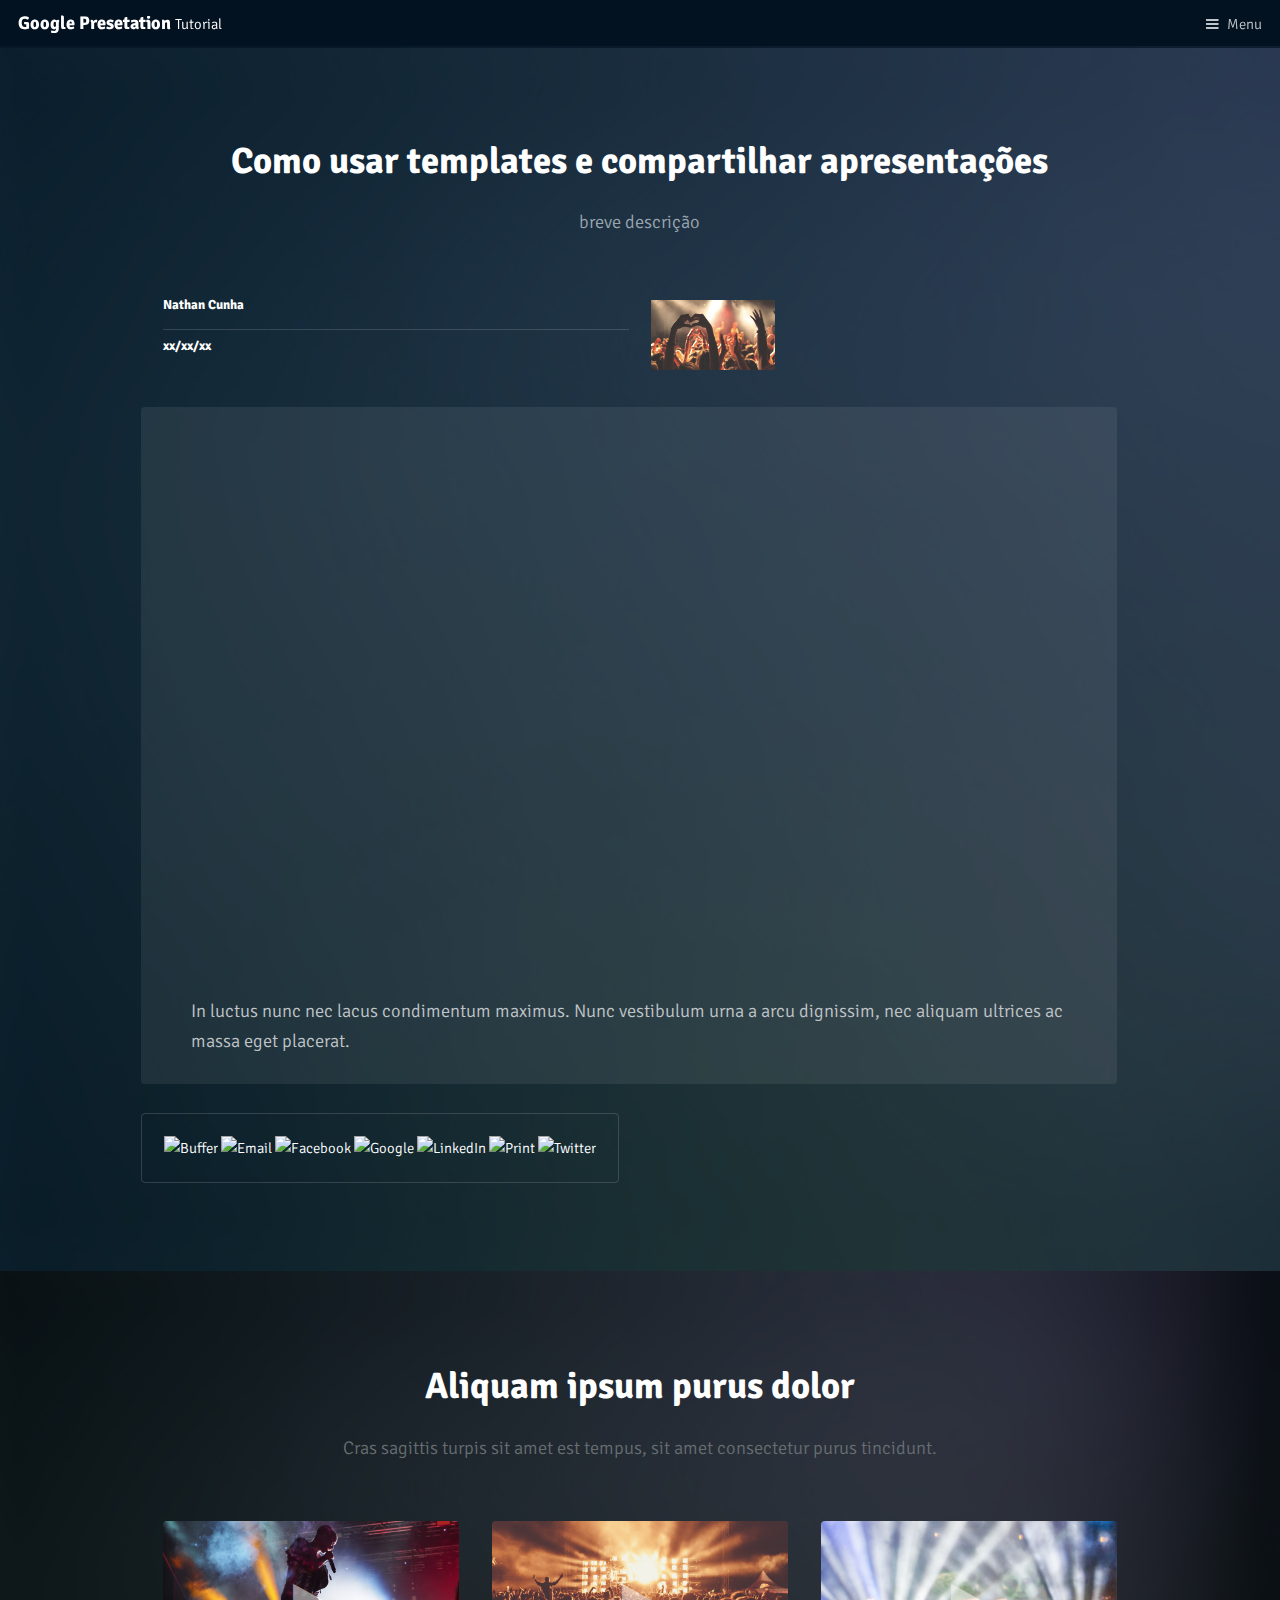
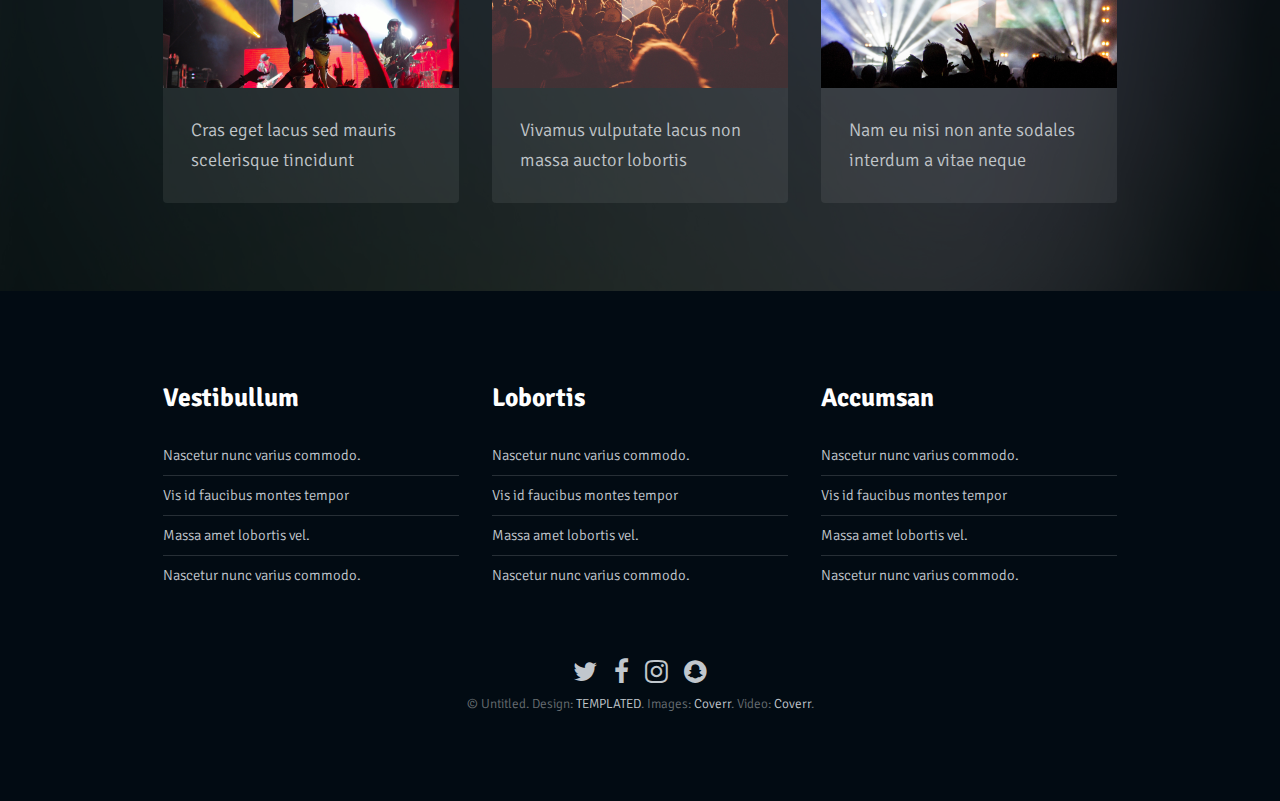
==== commit e026ac1c: "add href in cap pages" ====
--- a/cap_2.html
+++ b/cap_2.html
@@ -27,8 +27,8 @@
 	<!-- Header -->
 	<header id="header">
 		<h1>
-			<a href="#">Broadcast
-				<span>by TEMPLATED</span>
+			<a href="home.html">Google Presetation
+				<span>Tutorial</span>
 			</a>
 		</h1>
 		<a href="#menu">Menu</a>
@@ -42,8 +42,8 @@
 		<section class="wrapper style1">
 			<div class="inner">
 				<header class="align-center">
-					<h2>Nam eu nisi non ante sodale</h2>
-					<p>Cras sagittis turpis sit amet est tempus, sit amet consectetur purus tincidunt.</p>
+					<h2>Como usar templates e compartilhar apresentações</h2>
+					<p>breve descrição</p>
 				</header>
 				<div class="row">
 					<div class="6u 12u$(small)">
@@ -53,9 +53,11 @@
 								<h5>xx/xx/xx</h5>
 							</li>
 						</ul>
-						
-					</div>
-					<span class="image avatar"><img src="images/pic02.jpg" alt="" /></span>
+
+					</div>
+					<span class="image avatar">
+						<img src="images/pic02.jpg" alt="" />
+					</span>
 					<div class="video">
 						<div class="video-wrapper">
 							<iframe width="560" height="315" src="https://www.youtube.com/embed/s6zR2T9vn2c" frameborder="0" allowfullscreen></iframe>
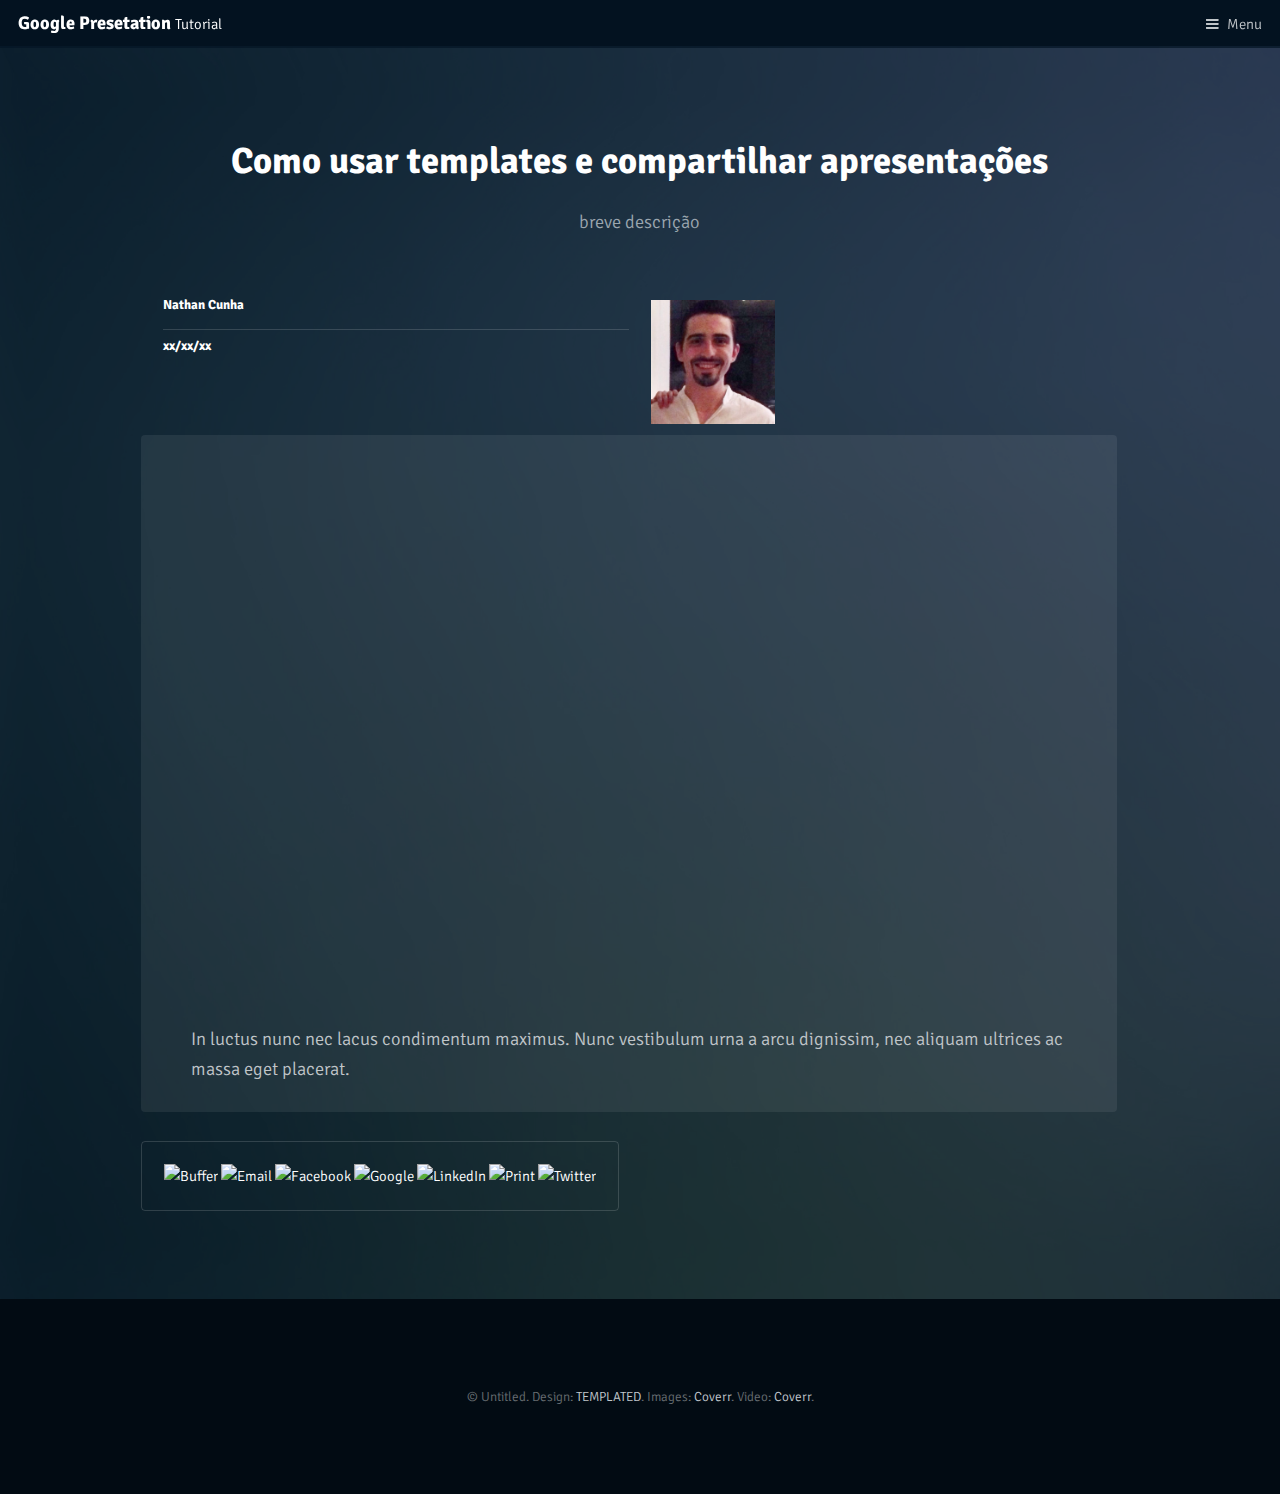
==== commit 465b7535: "adjustment in chap layout html" ====
--- a/cap_2.html
+++ b/cap_2.html
@@ -110,150 +110,20 @@
 
 		</section>
 
-		<!-- Three -->
-		<section class="wrapper ">
-			<div class="inner">
-				<header class="align-center">
-					<h2>Aliquam ipsum purus dolor</h2>
-					<p>Cras sagittis turpis sit amet est tempus, sit amet consectetur purus tincidunt.</p>
-				</header>
+	<!-- Footer -->
+	<footer id="footer">
+		<div class="inner">
 
-				<!-- 3 Column Video Section -->
-				<div class="flex flex-3">
-					<div class="video col">
-						<div class="image fit">
-							<img src="images/pic09.jpg" alt="" />
-							<div class="arrow">
-								<div class="icon fa-play"></div>
-							</div>
-						</div>
-						<p class="caption">
-							Cras eget lacus sed mauris scelerisque tincidunt
-						</p>
-						<a href="generic.html" class="link">
-							<span>Click Me</span>
-						</a>
-					</div>
-					<div class="video col">
-						<div class="image fit">
-							<img src="images/pic10.jpg" alt="" />
-							<div class="arrow">
-								<div class="icon fa-play"></div>
-							</div>
-						</div>
-						<p class="caption">
-							Vivamus vulputate lacus non massa auctor lobortis
-						</p>
-						<a href="generic.html" class="link">
-							<span>Click Me</span>
-						</a>
-					</div>
-					<div class="video col">
-						<div class="image fit">
-							<img src="images/pic11.jpg" alt="" />
-							<div class="arrow">
-								<div class="icon fa-play"></div>
-							</div>
-						</div>
-						<p class="caption">
-							Nam eu nisi non ante sodales interdum a vitae neque
-						</p>
-						<a href="generic.html" class="link">
-							<span>Click Me</span>
-						</a>
-					</div>
-				</div>
-			</div>
-		</section>
 
 		</div>
+		<div class="copyright">
+			&copy; Untitled. Design:
+			<a href="https://templated.co">TEMPLATED</a>. Images:
+			<a href="https://unsplash.com">Coverr</a>. Video:
+			<a href="https://coverr.co">Coverr</a>.
+		</div>
+	</footer>
 
-		<!-- Footer -->
-		<footer id="footer">
-			<div class="inner">
-				<div class="flex flex-3">
-					<div class="col">
-						<h3>Vestibullum</h3>
-						<ul class="alt">
-							<li>
-								<a href="#">Nascetur nunc varius commodo.</a>
-							</li>
-							<li>
-								<a href="#">Vis id faucibus montes tempor</a>
-							</li>
-							<li>
-								<a href="#">Massa amet lobortis vel.</a>
-							</li>
-							<li>
-								<a href="#">Nascetur nunc varius commodo.</a>
-							</li>
-						</ul>
-					</div>
-					<div class="col">
-						<h3>Lobortis</h3>
-						<ul class="alt">
-							<li>
-								<a href="#">Nascetur nunc varius commodo.</a>
-							</li>
-							<li>
-								<a href="#">Vis id faucibus montes tempor</a>
-							</li>
-							<li>
-								<a href="#">Massa amet lobortis vel.</a>
-							</li>
-							<li>
-								<a href="#">Nascetur nunc varius commodo.</a>
-							</li>
-						</ul>
-					</div>
-					<div class="col">
-						<h3>Accumsan</h3>
-						<ul class="alt">
-							<li>
-								<a href="#">Nascetur nunc varius commodo.</a>
-							</li>
-							<li>
-								<a href="#">Vis id faucibus montes tempor</a>
-							</li>
-							<li>
-								<a href="#">Massa amet lobortis vel.</a>
-							</li>
-							<li>
-								<a href="#">Nascetur nunc varius commodo.</a>
-							</li>
-						</ul>
-					</div>
-				</div>
-			</div>
-			<div class="copyright">
-				<ul class="icons">
-					<li>
-						<a href="#" class="icon fa-twitter">
-							<span class="label">Twitter</span>
-						</a>
-					</li>
-					<li>
-						<a href="#" class="icon fa-facebook">
-							<span class="label">Facebook</span>
-						</a>
-					</li>
-					<li>
-						<a href="#" class="icon fa-instagram">
-							<span class="label">Instagram</span>
-						</a>
-					</li>
-					<li>
-						<a href="#" class="icon fa-snapchat">
-							<span class="label">Snapchat</span>
-						</a>
-					</li>
-				</ul>
-				&copy; Untitled. Design:
-				<a href="https://templated.co">TEMPLATED</a>. Images:
-				<a href="https://unsplash.com">Coverr</a>. Video:
-				<a href="https://coverr.co">Coverr</a>.
-			</div>
-		</footer>
 
 		<!-- Scripts -->
 		<script src="assets/js/jquery.min.js"></script>
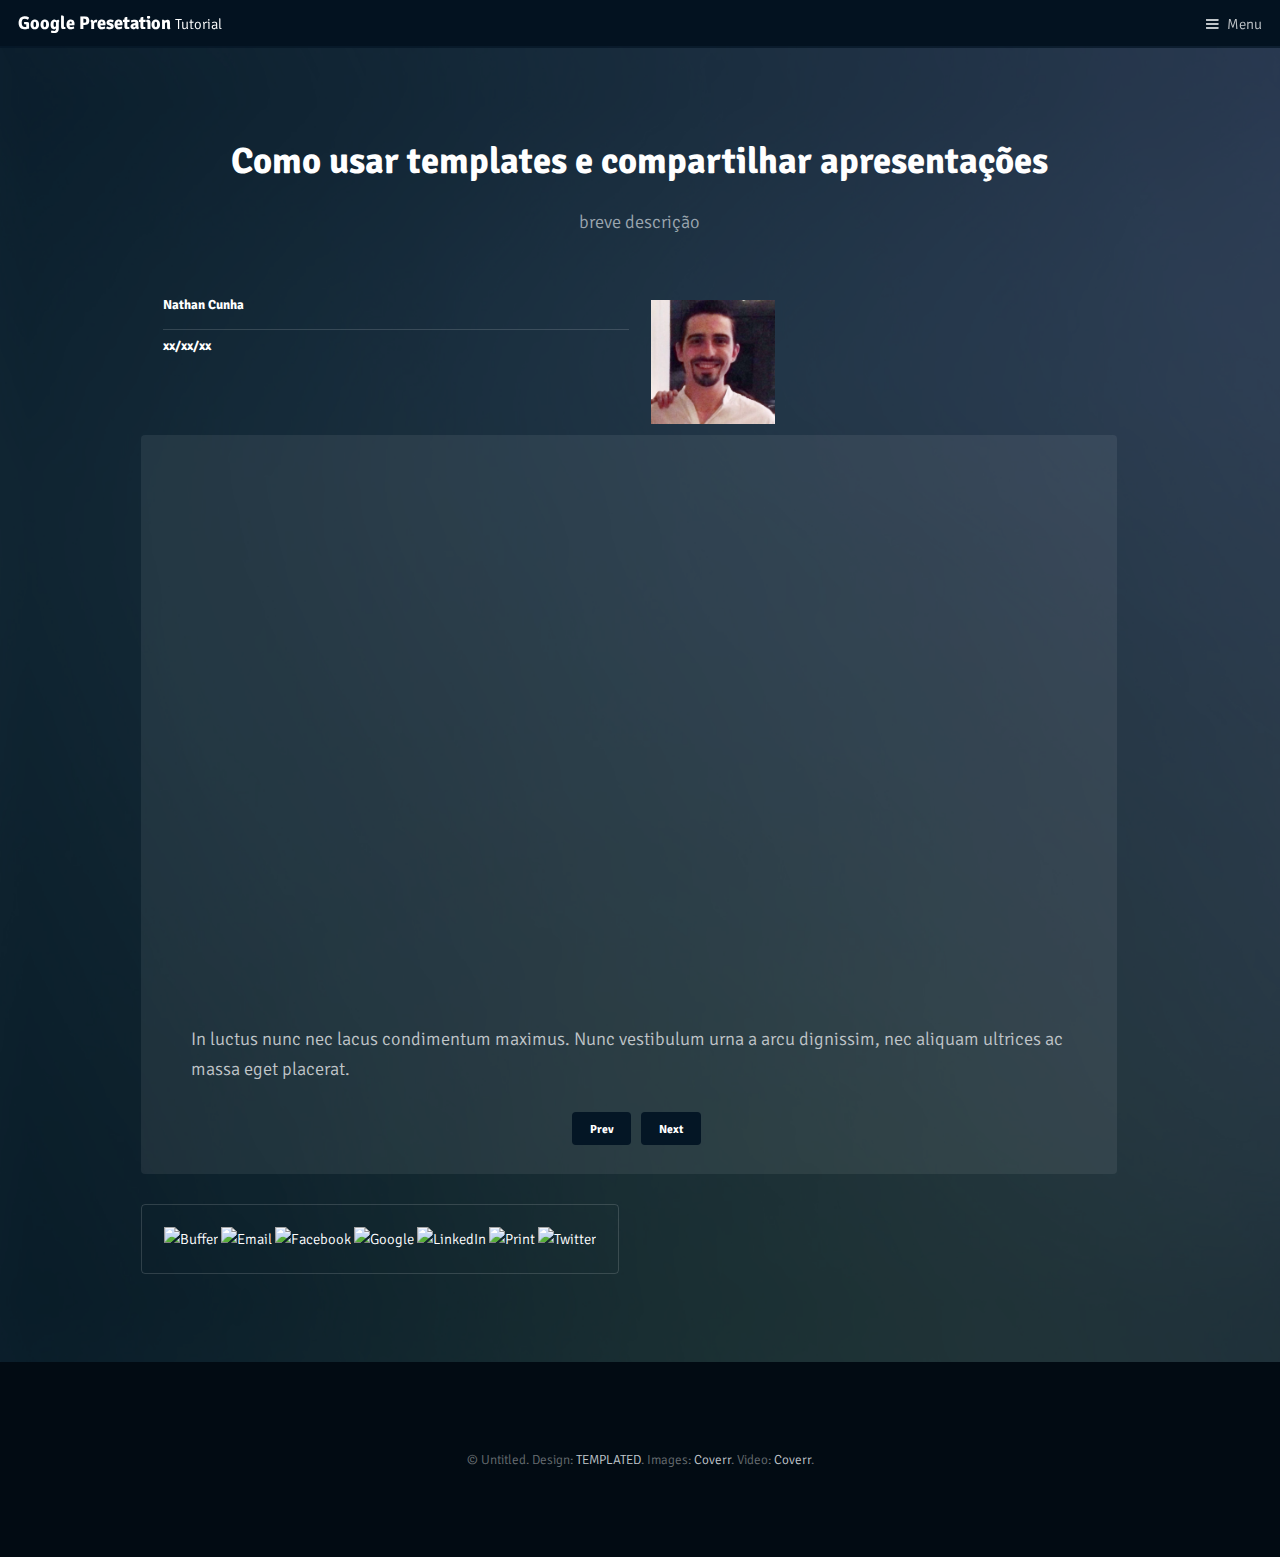
==== commit 54efb195: "add prev and next button" ====
--- a/cap_2.html
+++ b/cap_2.html
@@ -64,7 +64,11 @@
 						</div>
 						<p class="caption">
 							In luctus nunc nec lacus condimentum maximus. Nunc vestibulum urna a arcu dignissim, nec aliquam ultrices ac massa eget placerat.
-						</p>
+						</p> 
+						<ul class="actions small" align="center">
+							<li><a href="cap_1.html" class="button small">Prev</a></li>
+							<li><a href="cap_3.html" class="button small">Next</a></li>
+						</ul>
 					</div>
 					<div class="box">
 						<!-- I got these buttons from simplesharebuttons.com -->
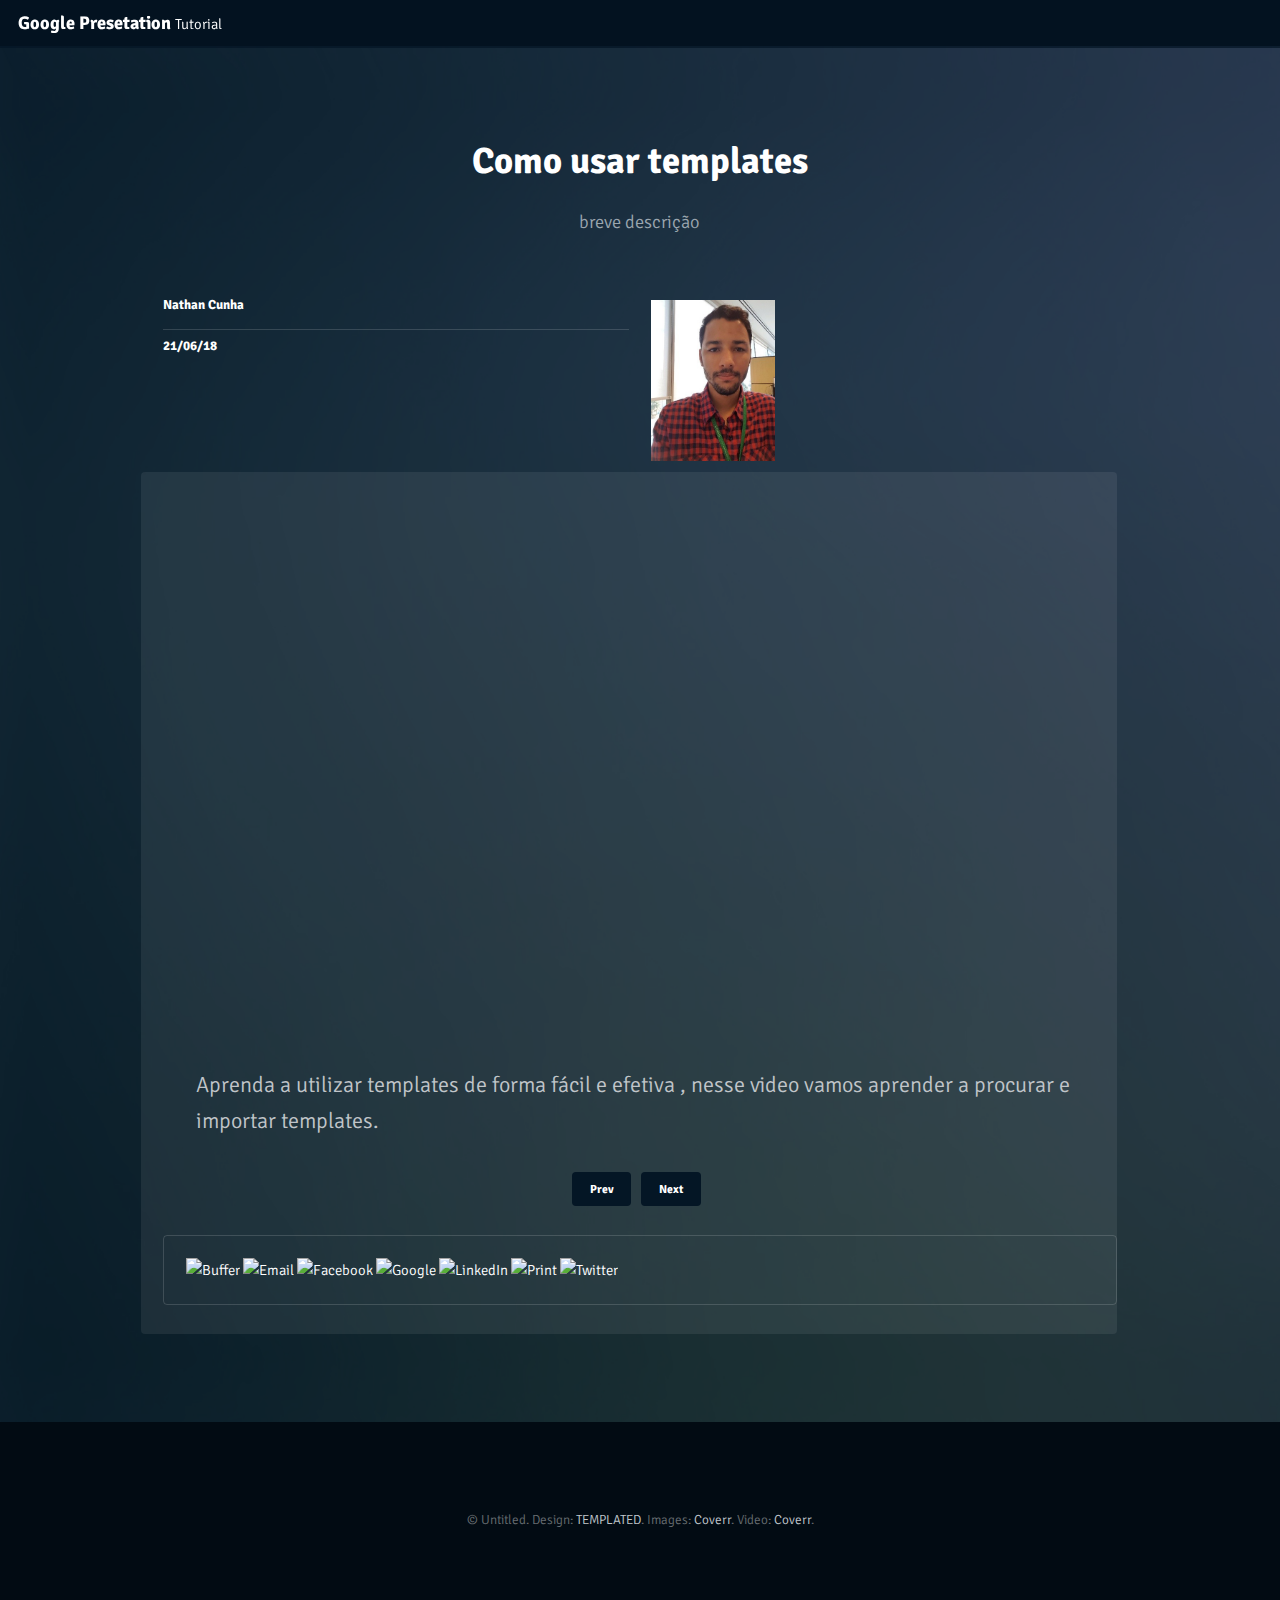
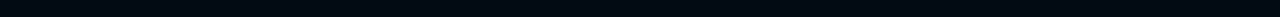
==== commit 97d61f55: "add video nathan e ajustes de layout" ====
--- a/cap_2.html
+++ b/cap_2.html
@@ -7,7 +7,7 @@
 <html>
 
 <head>
-	<title>Generic - Broadcast by TEMPLATED</title>
+	<title>Google Presetation Tutorial</title>
 	<meta charset="utf-8" />
 	<meta name="viewport" content="width=device-width, initial-scale=1" />
 	<link rel="stylesheet" href="assets/css/main.css" />
@@ -15,14 +15,14 @@
 
 <body class="subpage">
 
+	
 	<script>(function (d, s, id) {
 			var js, fjs = d.getElementsByTagName(s)[0];
 			if (d.getElementById(id)) return;
 			js = d.createElement(s); js.id = id;
 			js.src = 'https://connect.facebook.net/pt_BR/sdk.js#xfbml=1&version=v3.0';
 			fjs.parentNode.insertBefore(js, fjs);
-		}(document, 'script', 'facebook-jssdk'));
-	</script>
+		}(document, 'script', 'facebook-jssdk'));</script>
 
 	<!-- Header -->
 	<header id="header">
@@ -31,7 +31,6 @@
 				<span>Tutorial</span>
 			</a>
 		</h1>
-		<a href="#menu">Menu</a>
 	</header>
 
 
@@ -42,7 +41,7 @@
 		<section class="wrapper style1">
 			<div class="inner">
 				<header class="align-center">
-					<h2>Como usar templates e compartilhar apresentações</h2>
+					<h2>Como usar templates </h2>
 					<p>breve descrição</p>
 				</header>
 				<div class="row">
@@ -50,50 +49,56 @@
 						<ul class="alt">
 							<h5>Nathan Cunha</h5>
 							<li>
-								<h5>xx/xx/xx</h5>
+								<h5>21/06/18</h5>
 							</li>
 						</ul>
 
 					</div>
 					<span class="image avatar">
-						<img src="images/pic02.jpg" alt="" />
+						<img src="images/nathan.png" alt="" />
 					</span>
 					<div class="video">
 						<div class="video-wrapper">
-							<iframe width="560" height="315" src="https://www.youtube.com/embed/s6zR2T9vn2c" frameborder="0" allowfullscreen></iframe>
+							<iframe width="560" height="315" src="https://www.youtube.com/embed/Vjj1BLmHM78" frameborder="0" allowfullscreen></iframe>
 						</div>
 						<p class="caption">
-							In luctus nunc nec lacus condimentum maximus. Nunc vestibulum urna a arcu dignissim, nec aliquam ultrices ac massa eget placerat.
-						</p> 
-						<ul class="actions small" align="center">
-							<li><a href="cap_1.html" class="button small">Prev</a></li>
-							<li><a href="cap_3.html" class="button small">Next</a></li>
-						</ul>
-					</div>
+							Aprenda a utilizar templates de forma fácil e efetiva , nesse video vamos aprender a procurar e importar templates.
+							<ul class="actions small" align="center">
+								<li>
+									<a href="cap_1.html" class="button small">Prev</a>
+								</li>
+								<li>
+									<a href="cap_3.html" class="button small">Next</a>
+								</li>
+							</ul>
+							
+							
+					
+
 					<div class="box">
 						<!-- I got these buttons from simplesharebuttons.com -->
 						<div id="share-buttons">
 							<!-- Buffer -->
-							<a href="https://bufferapp.com/add?url=https://simplesharebuttons.com&amp;text=Simple Share Buttons" target="_blank">
+							<a href="https://bufferapp.com/add?url=https://youtu.be/Vjj1BLmHM78" target="_blank">
 								<img src="https://simplesharebuttons.com/images/somacro/buffer.png" alt="Buffer" />
 							</a>
 							<!-- Email -->
-							<a href="mailto:?Subject=Simple Share Buttons&amp;Body=I%20saw%20this%20and%20thought%20of%20you!%20 https://simplesharebuttons.com">
+							<a href="mailto:?Subject=Simple Share Buttons&amp;Body=I%20saw%20this%20and%20thought%20of%20you!%20 https://youtu.be/Vjj1BLmHM78">
 								<img src="https://simplesharebuttons.com/images/somacro/email.png" alt="Email" />
 							</a>
 
 							<!-- Facebook -->
-							<a href="http://www.facebook.com/sharer.php?u=https://simplesharebuttons.com" target="_blank">
+							<a href="http://www.facebook.com/sharer.php?u=https://youtu.be/Vjj1BLmHM78" target="_blank">
 								<img src="https://simplesharebuttons.com/images/somacro/facebook.png" alt="Facebook" />
 							</a>
 
 							<!-- Google+ -->
-							<a href="https://plus.google.com/share?url=https://simplesharebuttons.com" target="_blank">
+							<a href="https://plus.google.com/share?url=https://youtu.be/Vjj1BLmHM78" target="_blank">
 								<img src="https://simplesharebuttons.com/images/somacro/google.png" alt="Google" />
 							</a>
 
 							<!-- LinkedIn -->
-							<a href="http://www.linkedin.com/shareArticle?mini=true&amp;url=https://simplesharebuttons.com" target="_blank">
+							<a href="http://www.linkedin.com/shareArticle?mini=true&amp;url=https://youtu.be/Vjj1BLmHM78" target="_blank">
 								<img src="https://simplesharebuttons.com/images/somacro/linkedin.png" alt="LinkedIn" />
 							</a>
 
@@ -103,8 +108,7 @@
 							</a>
 
 							<!-- Twitter -->
-							<a href="https://twitter.com/share?url=https://simplesharebuttons.com&amp;text=Simple%20Share%20Buttons&amp;hashtags=simplesharebuttons"
-							 target="_blank">
+							<a href="https://twitter.com/share?url=https://youtu.be/Vjj1BLmHM78" target="_blank">
 								<img src="https://simplesharebuttons.com/images/somacro/twitter.png" alt="Twitter" />
 							</a>
 						</div>
@@ -114,19 +118,19 @@
 
 		</section>
 
-	<!-- Footer -->
-	<footer id="footer">
-		<div class="inner">
+		<!-- Footer -->
+		<footer id="footer">
+			<div class="inner">
 
 
-		</div>
-		<div class="copyright">
-			&copy; Untitled. Design:
-			<a href="https://templated.co">TEMPLATED</a>. Images:
-			<a href="https://unsplash.com">Coverr</a>. Video:
-			<a href="https://coverr.co">Coverr</a>.
-		</div>
-	</footer>
+			</div>
+			<div class="copyright">
+				&copy; Untitled. Design:
+				<a href="https://templated.co">TEMPLATED</a>. Images:
+				<a href="https://unsplash.com">Coverr</a>. Video:
+				<a href="https://coverr.co">Coverr</a>.
+			</div>
+		</footer>
 
 
 		<!-- Scripts -->
--- a/assets/css/main.css
+++ b/assets/css/main.css
@@ -3354,7 +3354,7 @@
 		.video .caption {
 			color: #c0c5c9;
 			padding: 1.5em;
-			font-size: 1.25em;
+			font-size: 1.50em;
 			font-weight: 300;
 			margin: 0;
 		}
@@ -3829,4 +3829,5 @@
 				padding: 3em 0 1em 0;
 			}
 
-		}+		}
+		#fb_div { background-color: #444; }